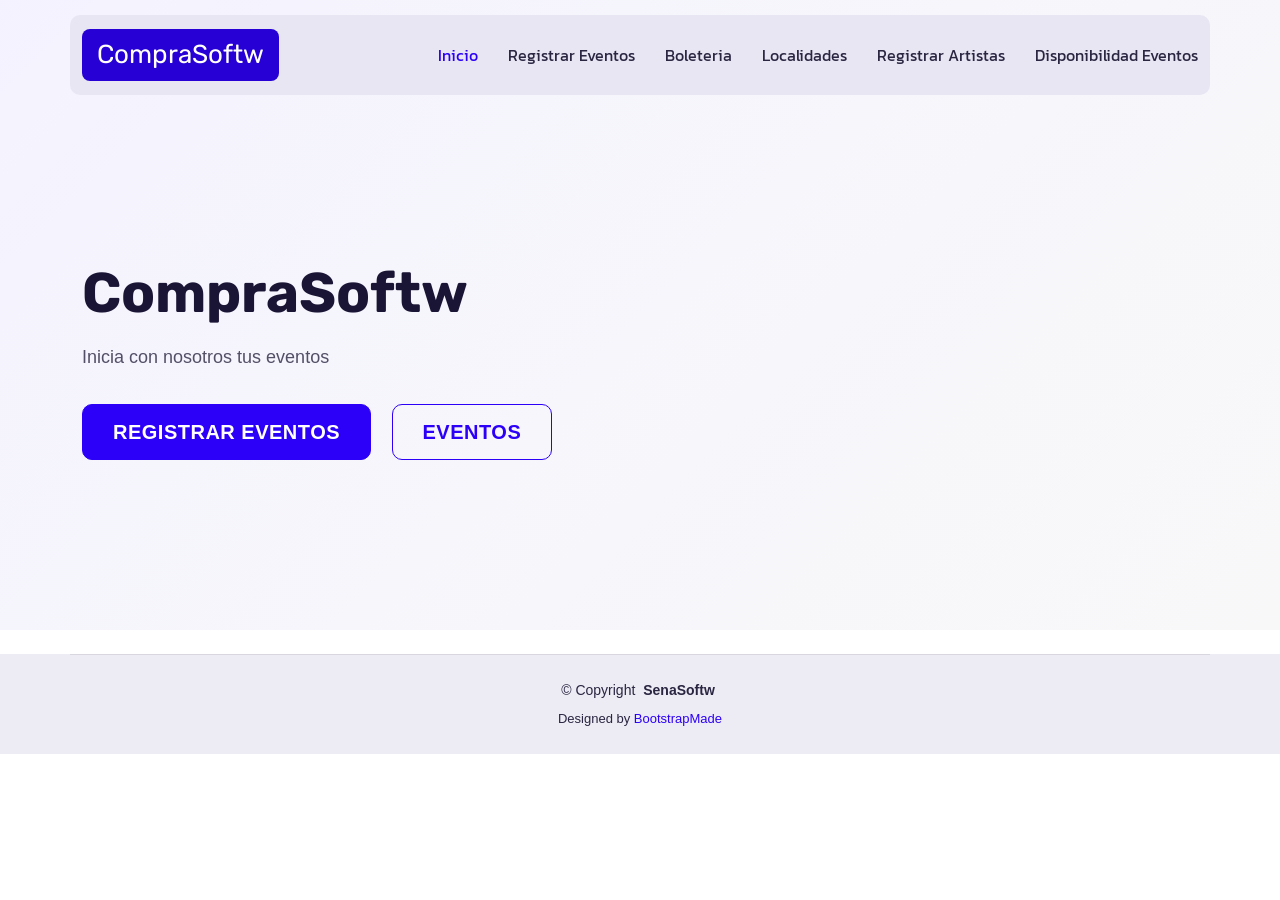
==== Documents/NetBeansProjects/eventos/public_html/index.html @ 53c689a4 "hola" ====
<!DOCTYPE html>
<html lang="en">

<head>
  <meta charset="utf-8">
  <meta content="width=device-width, initial-scale=1.0" name="viewport">
  <title>Boleteria</title>
  <meta name="description" content="">
  <meta name="keywords" content="">

  <!-- Favicons -->
  <link href="assets/img/favicon.png" rel="icon">
  <link href="assets/img/apple-touch-icon.png" rel="apple-touch-icon">

  <!-- Fonts -->
  <link href="https://fonts.googleapis.com" rel="preconnect">
  <link href="https://fonts.gstatic.com" rel="preconnect" crossorigin>
  <link href="https://fonts.googleapis.com/css2?family=Roboto:ital,wght@0,100;0,300;0,400;0,500;0,700;0,900;1,100;1,300;1,400;1,500;1,700;1,900&family=Rubik:ital,wght@0,300;0,400;0,500;0,600;0,700;0,800;0,900;1,300;1,400;1,500;1,600;1,700;1,800;1,900&family=Kanit:ital,wght@0,100;0,200;0,300;0,400;0,500;0,600;0,700;0,800;0,900;1,100;1,200;1,300;1,400;1,500;1,600;1,700;1,800;1,900&display=swap" rel="stylesheet">

  <!-- Vendor CSS Files -->
  <link href="assets/vendor/bootstrap/css/bootstrap.min.css" rel="stylesheet">
  <link href="assets/vendor/bootstrap-icons/bootstrap-icons.css" rel="stylesheet">
  <link href="assets/vendor/aos/aos.css" rel="stylesheet">
  <link href="assets/vendor/swiper/swiper-bundle.min.css" rel="stylesheet">
  <link href="assets/vendor/glightbox/css/glightbox.min.css" rel="stylesheet">

  <!-- Main CSS File -->
  <link href="assets/css/main.css" rel="stylesheet">

  <!-- =======================================================
  * Template Name: Eventix
  * Template URL: https://bootstrapmade.com/eventix-bootstrap-events-website-template/
  * Updated: Sep 06 2025 with Bootstrap v5.3.8
  * Author: BootstrapMade.com
  * License: https://bootstrapmade.com/license/
  ======================================================== -->
</head>

<body class="index-page">

  <header id="header" class="header d-flex align-items-center fixed-top">
    <div class="header-container container-fluid container-xl position-relative d-flex align-items-center justify-content-between">

      <a href="index.html" class="logo d-flex align-items-center">
        <!-- Uncomment the line below if you also wish to use an image logo -->
        <!-- <img src="assets/img/logo.webp" alt=""> -->
        <h1 class="sitename">CompraSoftw</h1>
      </a>

      <nav id="navmenu" class="navmenu">
        <ul>
          <li><a href="index.html" class="active">Inicio</a></li>
          <li><a href="eventos.html">Registrar Eventos</a></li>
          <li><a href="boleteria.html">Boleteria</a></li>
          <li><a href="localidades.html">Localidades</a></li>
          <li><a href="artistas.html">Registrar Artistas</a></li>
          <li><a href="disponibilidad.html">Disponibilidad Eventos</a></li>

        
        </ul>
        <i class="mobile-nav-toggle d-xl-none bi bi-list"></i>
      </nav>


    </div>
  </header>

  <main class="main">

    <!-- Hero Section -->
    <section id="hero" class="hero section">

      <div class="container" data-aos="fade-up" data-aos-delay="100">

        <div class="row align-items-center">
          <div class="col-lg-6" data-aos="fade-right" data-aos-delay="200">
            <h1 class="hero-title">CompraSoftw</h1>
            <p class="hero-description">Inicia con nosotros tus eventos</p>
            <div class="event-details mb-4">
             
            </div>

            <div class="hero-actions" data-aos="fade-up" data-aos-delay="450" text-center mt-4>
              <a href="eventos.html" class="btn btn-primary btn-lg me-3">Registrar Eventos </a>
              <a href="disponibilidad.html" class="btn btn-outline-primary btn-lg">Eventos </a>
            </div>
      </div>

    </section>

  </main>

  <footer id="footer" class="footer position-relative light-background">
    <div class="container copyright text-center mt-4">
      <p>© <span>Copyright</span> <strong class="px-1 sitename">SenaSoftw</strong></p>
      <div class="credits">
        <!-- All the links in the footer should remain intact. -->
        <!-- You can delete the links only if you've purchased the pro version. -->
        <!-- Licensing information: https://bootstrapmade.com/license/ -->
        <!-- Purchase the pro version with working PHP/AJAX contact form: [buy-url] -->
        Designed by <a href="https://bootstrapmade.com/">BootstrapMade</a>
      </div>
    </div>

  </footer>

  <!-- Scroll Top -->
  <a href="#" id="scroll-top" class="scroll-top d-flex align-items-center justify-content-center"><i class="bi bi-arrow-up-short"></i></a>

  <!-- Preloader -->
  <div id="preloader"></div>

  <!-- Vendor JS Files -->
  <script src="assets/vendor/bootstrap/js/bootstrap.bundle.min.js"></script>
  <script src="assets/vendor/php-email-form/validate.js"></script>
  <script src="assets/vendor/aos/aos.js"></script>
  <script src="assets/vendor/purecounter/purecounter_vanilla.js"></script>
  <script src="assets/vendor/imagesloaded/imagesloaded.pkgd.min.js"></script>
  <script src="assets/vendor/isotope-layout/isotope.pkgd.min.js"></script>
  <script src="assets/vendor/swiper/swiper-bundle.min.js"></script>
  <script src="assets/vendor/glightbox/js/glightbox.min.js"></script>

  <!-- Main JS File -->
  <script src="assets/js/main.js"></script>

</body>

</html>
---- Documents/NetBeansProjects/eventos/public_html/assets/css/main.css ----
/**
* Template Name: Eventix
* Template URL: https://bootstrapmade.com/eventix-bootstrap-events-website-template/
* Updated: Sep 06 2025 with Bootstrap v5.3.8
* Author: BootstrapMade.com
* License: https://bootstrapmade.com/license/
*/

@charset "UTF-8";

/*--------------------------------------------------------------
# Font & Color Variables
# Help: https://bootstrapmade.com/color-system/
--------------------------------------------------------------*/
/* Fonts */
:root {
  --default-font: "Roboto",  system-ui, -apple-system, "Segoe UI", Roboto, "Helvetica Neue", Arial, "Noto Sans", "Liberation Sans", sans-serif, "Apple Color Emoji", "Segoe UI Emoji", "Segoe UI Symbol", "Noto Color Emoji";
  --heading-font: "Rubik",  sans-serif;
  --nav-font: "Kanit",  sans-serif;
}

/* Global Colors - The following color variables are used throughout the website. Updating them here will change the color scheme of the entire website */
:root { 
  --background-color: #ffffff; /* Background color for the entire website, including individual sections */
  --default-color: #2a2541; /* Default color used for the majority of the text content across the entire website */
  --heading-color: #1b1535; /* Color for headings, subheadings and title throughout the website */
  --accent-color: #2c00f8; /* Accent color that represents your brand on the website. It's used for buttons, links, and other elements that need to stand out */
  --surface-color: #ffffff; /* The surface color is used as a background of boxed elements within sections, such as cards, icon boxes, or other elements that require a visual separation from the global background. */
  --contrast-color: #ffffff; /* Contrast color for text, ensuring readability against backgrounds of accent, heading, or default colors. */
}

/* Nav Menu Colors - The following color variables are used specifically for the navigation menu. They are separate from the global colors to allow for more customization options */
:root {
  --nav-color: #2a2541;  /* The default color of the main navmenu links */
  --nav-hover-color: #2c00f8; /* Applied to main navmenu links when they are hovered over or active */
  --nav-mobile-background-color: #ffffff; /* Used as the background color for mobile navigation menu */
  --nav-dropdown-background-color: #ffffff; /* Used as the background color for dropdown items that appear when hovering over primary navigation items */
  --nav-dropdown-color: #2a2541; /* Used for navigation links of the dropdown items in the navigation menu. */
  --nav-dropdown-hover-color: #2c00f8; /* Similar to --nav-hover-color, this color is applied to dropdown navigation links when they are hovered over. */
}

/* Color Presets - These classes override global colors when applied to any section or element, providing reuse of the sam color scheme. */

.light-background {
  --background-color: #edebf3;
  --surface-color: #ffffff;
}

.dark-background {
  --background-color: #100901;
  --default-color: #ffffff;
  --heading-color: #ffffff;
  --surface-color: #252525;
  --contrast-color: #ffffff;
}

/* Smooth scroll */
:root {
  scroll-behavior: smooth;
}

/*--------------------------------------------------------------
# General Styling & Shared Classes
--------------------------------------------------------------*/
body {
  color: var(--default-color);
  background-color: var(--background-color);
  font-family: var(--default-font);
}

a {
  color: var(--accent-color);
  text-decoration: none;
  transition: 0.3s;
}

a:hover {
  color: color-mix(in srgb, var(--accent-color), transparent 25%);
  text-decoration: none;
}

h1,
h2,
h3,
h4,
h5,
h6 {
  color: var(--heading-color);
  font-family: var(--heading-font);
}

/* PHP Email Form Messages
------------------------------*/
.php-email-form .error-message {
  display: none;
  background: #df1529;
  color: #ffffff;
  text-align: left;
  padding: 15px;
  margin-bottom: 24px;
  font-weight: 600;
}

.php-email-form .sent-message {
  display: none;
  color: #ffffff;
  background: #059652;
  text-align: center;
  padding: 15px;
  margin-bottom: 24px;
  font-weight: 600;
}

.php-email-form .loading {
  display: none;
  background: var(--surface-color);
  text-align: center;
  padding: 15px;
  margin-bottom: 24px;
}

.php-email-form .loading:before {
  content: "";
  display: inline-block;
  border-radius: 50%;
  width: 24px;
  height: 24px;
  margin: 0 10px -6px 0;
  border: 3px solid var(--accent-color);
  border-top-color: var(--surface-color);
  animation: php-email-form-loading 1s linear infinite;
}

@keyframes php-email-form-loading {
  0% {
    transform: rotate(0deg);
  }

  100% {
    transform: rotate(360deg);
  }
}

/*--------------------------------------------------------------
# Global Header
--------------------------------------------------------------*/
.header {
  --background-color: rgba(255, 255, 255, 0);
  --surface-color: #e8e6f3;
  color: var(--default-color);
  background-color: var(--background-color);
  padding: 15px 0 0 0;
  transition: all 0.5s;
  z-index: 997;
}

.header .header-container {
  background: var(--surface-color);
  transition: all 0.5s;
  position: relative;
  padding-top: 10px;
  padding-bottom: 10px;
  border-radius: 10px;
}

.header .logo {
  padding: 10px 15px;
  background-color: color-mix(in srgb, var(--accent-color) 90%, black 15%);
  border-radius: 8px;
}

.header .logo img {
  max-height: 40px;
  margin-right: 8px;
}

.header .logo h1 {
  font-size: 26px;
  margin: 0;
  font-weight: 400;
  color: var(--contrast-color);
}

.header .btn-getstarted,
.header .btn-getstarted:focus {
  color: var(--contrast-color);
  background: var(--accent-color);
  font-size: 14px;
  padding: 8px 20px;
  margin: 0 5px 0 30px;
  border-radius: 5px;
  transition: 0.3s;
}

.header .btn-getstarted:hover,
.header .btn-getstarted:focus:hover {
  color: var(--contrast-color);
  background: color-mix(in srgb, var(--accent-color), transparent 15%);
}

@media (max-width: 1200px) {
  .header .logo {
    order: 1;
  }

  .header .btn-getstarted {
    order: 2;
    margin: 0 15px 0 0;
    padding: 6px 15px;
  }

  .header .navmenu {
    order: 3;
  }
}

/*--------------------------------------------------------------
# Navigation Menu
--------------------------------------------------------------*/
/* Navmenu - Desktop */
@media (min-width: 1200px) {
  .navmenu {
    padding: 0;
  }

  .navmenu ul {
    margin: 0;
    padding: 0;
    display: flex;
    list-style: none;
    align-items: center;
  }

  .navmenu li {
    position: relative;
  }

  .navmenu a,
  .navmenu a:focus {
    color: var(--nav-color);
    padding: 18px 15px;
    font-size: 16px;
    font-family: var(--nav-font);
    font-weight: 400;
    display: flex;
    align-items: center;
    justify-content: space-between;
    white-space: nowrap;
    transition: 0.3s;
  }

  .navmenu a i,
  .navmenu a:focus i {
    font-size: 12px;
    line-height: 0;
    margin-left: 5px;
    transition: 0.3s;
  }

  .navmenu li:last-child a {
    padding-right: 0;
  }

  .navmenu li:hover>a,
  .navmenu .active,
  .navmenu .active:focus {
    color: var(--nav-hover-color);
  }

  .navmenu .dropdown ul {
    margin: 0;
    padding: 10px 0;
    background: var(--nav-dropdown-background-color);
    display: block;
    position: absolute;
    visibility: hidden;
    left: 14px;
    top: 130%;
    opacity: 0;
    transition: 0.3s;
    border-radius: 4px;
    z-index: 99;
    box-shadow: 0px 0px 30px rgba(0, 0, 0, 0.1);
  }

  .navmenu .dropdown ul li {
    min-width: 200px;
  }

  .navmenu .dropdown ul a {
    padding: 10px 20px;
    font-size: 15px;
    text-transform: none;
    color: var(--nav-dropdown-color);
  }

  .navmenu .dropdown ul a i {
    font-size: 12px;
  }

  .navmenu .dropdown ul a:hover,
  .navmenu .dropdown ul .active,
  .navmenu .dropdown ul .active:hover,
  .navmenu .dropdown ul li:hover>a {
    color: var(--nav-dropdown-hover-color);
  }

  .navmenu .dropdown:hover>ul {
    opacity: 1;
    top: 100%;
    visibility: visible;
  }

  .navmenu .dropdown .dropdown ul {
    top: 0;
    left: -90%;
    visibility: hidden;
  }

  .navmenu .dropdown .dropdown:hover>ul {
    opacity: 1;
    top: 0;
    left: -100%;
    visibility: visible;
  }
}

/* Navmenu - Mobile */
@media (max-width: 1199px) {
  .mobile-nav-toggle {
    color: var(--nav-color);
    font-size: 28px;
    line-height: 0;
    margin-right: 10px;
    cursor: pointer;
    transition: color 0.3s;
  }

  .navmenu {
    padding: 0;
    z-index: 9997;
  }

  .navmenu ul {
    display: none;
    list-style: none;
    position: absolute;
    inset: 60px 20px 20px 20px;
    padding: 10px 0;
    margin: 0;
    border-radius: 6px;
    background-color: var(--nav-mobile-background-color);
    overflow-y: auto;
    transition: 0.3s;
    z-index: 9998;
    box-shadow: 0px 0px 30px rgba(0, 0, 0, 0.1);
  }

  .navmenu a,
  .navmenu a:focus {
    color: var(--nav-dropdown-color);
    padding: 10px 20px;
    font-family: var(--nav-font);
    font-size: 17px;
    font-weight: 500;
    display: flex;
    align-items: center;
    justify-content: space-between;
    white-space: nowrap;
    transition: 0.3s;
  }

  .navmenu a i,
  .navmenu a:focus i {
    font-size: 12px;
    line-height: 0;
    margin-left: 5px;
    width: 30px;
    height: 30px;
    display: flex;
    align-items: center;
    justify-content: center;
    border-radius: 50%;
    transition: 0.3s;
    background-color: color-mix(in srgb, var(--accent-color), transparent 90%);
  }

  .navmenu a i:hover,
  .navmenu a:focus i:hover {
    background-color: var(--accent-color);
    color: var(--contrast-color);
  }

  .navmenu a:hover,
  .navmenu .active,
  .navmenu .active:focus {
    color: var(--nav-dropdown-hover-color);
  }

  .navmenu .active i,
  .navmenu .active:focus i {
    background-color: var(--accent-color);
    color: var(--contrast-color);
    transform: rotate(180deg);
  }

  .navmenu .dropdown ul {
    position: static;
    display: none;
    z-index: 99;
    padding: 10px 0;
    margin: 10px 20px;
    background-color: var(--nav-dropdown-background-color);
    border: 1px solid color-mix(in srgb, var(--default-color), transparent 90%);
    box-shadow: none;
    transition: all 0.5s ease-in-out;
  }

  .navmenu .dropdown ul ul {
    background-color: rgba(33, 37, 41, 0.1);
  }

  .navmenu .dropdown>.dropdown-active {
    display: block;
    background-color: rgba(33, 37, 41, 0.03);
  }

  .mobile-nav-active {
    overflow: hidden;
  }

  .mobile-nav-active .mobile-nav-toggle {
    color: #fff;
    position: absolute;
    font-size: 32px;
    top: 15px;
    right: 15px;
    margin-right: 0;
    z-index: 9999;
  }

  .mobile-nav-active .navmenu {
    position: fixed;
    overflow: hidden;
    inset: 0;
    background: rgba(33, 37, 41, 0.8);
    transition: 0.3s;
  }

  .mobile-nav-active .navmenu>ul {
    display: block;
  }
}

/*--------------------------------------------------------------
# Global Footer
--------------------------------------------------------------*/
.footer {
  color: var(--default-color);
  background-color: var(--background-color);
  font-size: 14px;
  position: relative;
}

.footer .footer-top {
  padding-top: 50px;
  border-top: 1px solid color-mix(in srgb, var(--default-color), transparent 90%);
}

.footer .footer-about .logo {
  line-height: 1;
  margin-bottom: 25px;
}

.footer .footer-about .logo img {
  max-height: 40px;
  margin-right: 6px;
}

.footer .footer-about .logo span {
  color: var(--heading-color);
  font-family: var(--heading-font);
  font-size: 26px;
  font-weight: 700;
  letter-spacing: 1px;
}

.footer .footer-about p {
  font-size: 14px;
  font-family: var(--heading-font);
}

.footer .social-links a {
  display: flex;
  align-items: center;
  justify-content: center;
  width: 40px;
  height: 40px;
  border-radius: 50%;
  border: 1px solid color-mix(in srgb, var(--default-color), transparent 50%);
  font-size: 16px;
  color: color-mix(in srgb, var(--default-color), transparent 20%);
  margin-right: 10px;
  transition: 0.3s;
}

.footer .social-links a:hover {
  color: var(--accent-color);
  border-color: var(--accent-color);
}

.footer h4 {
  font-size: 16px;
  font-weight: bold;
  position: relative;
  padding-bottom: 12px;
}

.footer .footer-links {
  margin-bottom: 30px;
}

.footer .footer-links ul {
  list-style: none;
  padding: 0;
  margin: 0;
}

.footer .footer-links ul i {
  padding-right: 2px;
  font-size: 12px;
  line-height: 0;
}

.footer .footer-links ul li {
  padding: 10px 0;
  display: flex;
  align-items: center;
}

.footer .footer-links ul li:first-child {
  padding-top: 0;
}

.footer .footer-links ul a {
  color: color-mix(in srgb, var(--default-color), transparent 30%);
  display: inline-block;
  line-height: 1;
}

.footer .footer-links ul a:hover {
  color: var(--accent-color);
}

.footer .footer-contact p {
  margin-bottom: 5px;
}

.footer .copyright {
  padding: 25px 0;
  border-top: 1px solid color-mix(in srgb, var(--default-color), transparent 90%);
}

.footer .copyright p {
  margin-bottom: 0;
}

.footer .credits {
  margin-top: 8px;
  font-size: 13px;
}

/*--------------------------------------------------------------
# Preloader
--------------------------------------------------------------*/
#preloader {
  position: fixed;
  inset: 0;
  z-index: 9999;
  overflow: hidden;
  background-color: var(--background-color);
  transition: all 0.6s ease-out;
}

#preloader:before {
  content: "";
  position: fixed;
  top: calc(50% - 30px);
  left: calc(50% - 30px);
  border: 6px solid var(--accent-color);
  border-top-color: color-mix(in srgb, var(--accent-color), transparent 90%);
  border-radius: 50%;
  width: 60px;
  height: 60px;
  animation: animate-preloader 1s linear infinite;
}

@keyframes animate-preloader {
  0% {
    transform: rotate(0deg);
  }

  100% {
    transform: rotate(360deg);
  }
}

/*--------------------------------------------------------------
# Scroll Top Button
--------------------------------------------------------------*/
.scroll-top {
  position: fixed;
  visibility: hidden;
  opacity: 0;
  right: 15px;
  bottom: 15px;
  z-index: 99999;
  background-color: var(--accent-color);
  width: 40px;
  height: 40px;
  border-radius: 4px;
  transition: all 0.4s;
}

.scroll-top i {
  font-size: 24px;
  color: var(--contrast-color);
  line-height: 0;
}

.scroll-top:hover {
  background-color: color-mix(in srgb, var(--accent-color), transparent 20%);
  color: var(--contrast-color);
}

.scroll-top.active {
  visibility: visible;
  opacity: 1;
}

/*--------------------------------------------------------------
# Disable aos animation delay on mobile devices
--------------------------------------------------------------*/
@media screen and (max-width: 768px) {
  [data-aos-delay] {
    transition-delay: 0 !important;
  }
}

/*--------------------------------------------------------------
# Global Page Titles & Breadcrumbs
--------------------------------------------------------------*/
.page-title {
  color: var(--default-color);
  background-color: var(--background-color);
  position: relative;
}

.page-title .heading {
  padding: 80px 0;
}

.page-title .heading h1 {
  font-size: 38px;
  font-weight: 700;
}

.page-title nav {
  background-color: color-mix(in srgb, var(--default-color), transparent 96%);
  padding: 20px 0;
}

.page-title nav ol {
  display: flex;
  flex-wrap: wrap;
  list-style: none;
  padding: 0;
  margin: 0;
  font-size: 16px;
  font-weight: 400;
}

.page-title nav ol li+li {
  padding-left: 10px;
}

.page-title nav ol li+li::before {
  content: "/";
  display: inline-block;
  padding-right: 10px;
  color: color-mix(in srgb, var(--default-color), transparent 70%);
}

/*--------------------------------------------------------------
# Global Sections
--------------------------------------------------------------*/
section,
.section {
  color: var(--default-color);
  background-color: var(--background-color);
  padding: 60px 0;
  scroll-margin-top: 90px;
  overflow: clip;
}

@media (max-width: 1199px) {

  section,
  .section {
    scroll-margin-top: 66px;
  }
}

/*--------------------------------------------------------------
# Global Section Titles
--------------------------------------------------------------*/
.section-title {
  text-align: center;
  padding-bottom: 60px;
  position: relative;
}

.section-title h2 {
  font-size: 32px;
  font-weight: 700;
  position: relative;
}

.section-title h2:before,
.section-title h2:after {
  content: "";
  width: 50px;
  height: 2px;
  background: var(--accent-color);
  display: inline-block;
}

.section-title h2:before {
  margin: 0 15px 10px 0;
}

.section-title h2:after {
  margin: 0 0 10px 15px;
}

.section-title p {
  margin-bottom: 0;
}

@media (max-width: 768px) {
  .section-title h2 {
    font-size: 20px;
  }

  .section-title h2:before,
  .section-title h2:after {
    content: "";
    width: 20px;
    height: 2px;
    background: var(--accent-color);
    display: inline-block;
  }
}

/*--------------------------------------------------------------
# Hero Section
--------------------------------------------------------------*/
.hero {
  padding-top: 150px;
  background: linear-gradient(135deg, color-mix(in srgb, var(--accent-color), transparent 95%), color-mix(in srgb, var(--heading-color), transparent 97%));
  position: relative;
  overflow: hidden;
  min-height: 70vh;
  display: flex;
  align-items: center;
  padding-bottom: 60px;
}

@media (max-width: 1199px) {
  .hero {
    padding-top: 120px;
    padding-bottom: 40px;
  }
}

.hero .hero-title {
  font-size: 3.5rem;
  font-weight: 700;
  color: var(--heading-color);
  margin-bottom: 1rem;
  line-height: 1.2;
}

@media (max-width: 768px) {
  .hero .hero-title {
    font-size: 2.5rem;
  }
}

.hero .hero-subtitle {
  font-size: 1.5rem;
  color: var(--accent-color);
  font-weight: 600;
  margin-bottom: 1.5rem;
  font-family: var(--heading-font);
}

@media (max-width: 768px) {
  .hero .hero-subtitle {
    font-size: 1.25rem;
  }
}

.hero .hero-description {
  font-size: 1.125rem;
  color: color-mix(in srgb, var(--default-color), transparent 20%);
  line-height: 1.6;
  margin-bottom: 2rem;
}

@media (max-width: 768px) {
  .hero .hero-description {
    font-size: 1rem;
  }
}

.hero .event-details .detail-item {
  display: flex;
  align-items: center;
  margin-bottom: 1rem;
  font-size: 1.1rem;
}

.hero .event-details .detail-item i {
  color: var(--accent-color);
  font-size: 1.25rem;
  margin-right: 0.75rem;
  width: 24px;
}

.hero .event-details .detail-item span {
  color: var(--default-color);
  font-weight: 500;
}

.hero .hero-actions .btn {
  padding: 12px 30px;
  font-weight: 600;
  text-transform: uppercase;
  letter-spacing: 0.5px;
  border-radius: 10px;
  transition: all 0.3s ease;
}

.hero .hero-actions .btn.btn-primary {
  background-color: var(--accent-color);
  border-color: var(--accent-color);
}

.hero .hero-actions .btn.btn-primary:hover {
  background-color: color-mix(in srgb, var(--accent-color), black 15%);
  border-color: color-mix(in srgb, var(--accent-color), black 15%);
  transform: translateY(-2px);
}

.hero .hero-actions .btn.btn-outline-primary {
  color: var(--accent-color);
  border-color: var(--accent-color);
}

.hero .hero-actions .btn.btn-outline-primary:hover {
  background-color: var(--accent-color);
  border-color: var(--accent-color);
  color: var(--contrast-color);
  transform: translateY(-2px);
}

@media (max-width: 576px) {
  .hero .hero-actions .btn {
    width: 100%;
    margin-bottom: 10px;
  }

  .hero .hero-actions .me-3 {
    margin-right: 0 !important;
  }
}

.hero .countdown-wrapper .countdown-title {
  font-size: 1.125rem;
  color: var(--heading-color);
  margin-bottom: 1rem;
  font-weight: 600;
}

.hero .countdown-wrapper .countdown {
  gap: 1.5rem;
}

.hero .countdown-wrapper .countdown>div {
  text-align: center;
  background-color: var(--surface-color);
  border-radius: 12px;
  padding: 1.25rem 1rem;
  box-shadow: 0 4px 15px color-mix(in srgb, var(--default-color), transparent 90%);
  border: 1px solid color-mix(in srgb, var(--accent-color), transparent 80%);
  min-width: 80px;
}

.hero .countdown-wrapper .countdown>div h3 {
  font-size: 2rem;
  font-weight: 700;
  color: var(--accent-color);
  margin-bottom: 0.25rem;
  line-height: 1;
}

.hero .countdown-wrapper .countdown>div h4 {
  font-size: 0.875rem;
  color: color-mix(in srgb, var(--default-color), transparent 30%);
  font-weight: 500;
  text-transform: uppercase;
  letter-spacing: 0.5px;
  margin: 0;
}

@media (max-width: 576px) {
  .hero .countdown-wrapper .countdown {
    gap: 0.75rem;
  }

  .hero .countdown-wrapper .countdown>div {
    min-width: 60px;
    padding: 1rem 0.75rem;
  }

  .hero .countdown-wrapper .countdown>div h3 {
    font-size: 1.5rem;
  }

  .hero .countdown-wrapper .countdown>div h4 {
    font-size: 0.75rem;
  }
}

.hero .hero-image-wrapper {
  position: relative;
}

.hero .hero-image-wrapper .hero-image {
  border-radius: 20px;
  box-shadow: 0 20px 60px color-mix(in srgb, var(--default-color), transparent 85%);
  transform: perspective(1000px) rotateY(-5deg) rotateX(5deg);
  transition: transform 0.3s ease;
}

.hero .hero-image-wrapper .hero-image:hover {
  transform: perspective(1000px) rotateY(0deg) rotateX(0deg);
}

.hero .hero-image-wrapper .floating-badges {
  position: absolute;
  top: 50%;
  right: -40px;
  transform: translateY(-50%);
  display: flex;
  flex-direction: column;
  gap: 1.5rem;
}

@media (max-width: 992px) {
  .hero .hero-image-wrapper .floating-badges {
    position: static;
    flex-direction: row;
    justify-content: center;
    transform: none;
    margin-top: 2rem;
    gap: 1rem;
  }
}

@media (max-width: 768px) {
  .hero .hero-image-wrapper .floating-badges {
    position: static;
    flex-direction: column;
    justify-content: center;
    transform: none;
    margin-top: 2rem;
    margin-bottom: 2rem;
    gap: 1rem;
  }
}

.hero .hero-image-wrapper .floating-badges .badge-item {
  background-color: var(--surface-color);
  padding: 1rem 1.25rem;
  border-radius: 50px;
  box-shadow: 0 8px 30px color-mix(in srgb, var(--default-color), transparent 90%);
  border: 2px solid color-mix(in srgb, var(--accent-color), transparent 80%);
  display: flex;
  align-items: center;
  gap: 0.75rem;
  white-space: nowrap;
  transition: all 0.3s ease;
}

.hero .hero-image-wrapper .floating-badges .badge-item:hover {
  transform: translateX(5px);
  border-color: var(--accent-color);
}

@media (max-width: 992px) {
  .hero .hero-image-wrapper .floating-badges .badge-item:hover {
    transform: translateY(-5px);
  }
}

.hero .hero-image-wrapper .floating-badges .badge-item i {
  color: var(--accent-color);
  font-size: 1.25rem;
}

.hero .hero-image-wrapper .floating-badges .badge-item span {
  color: var(--default-color);
  font-weight: 600;
  font-size: 0.9rem;
}

@media (max-width: 576px) {
  .hero .hero-image-wrapper .floating-badges .badge-item {
    padding: 0.75rem 1rem;
  }

  .hero .hero-image-wrapper .floating-badges .badge-item span {
    font-size: 0.8rem;
  }
}

@media (max-width: 992px) {
  .hero .row .col-lg-6:first-child {
    order: 1;
    margin-bottom: 3rem;
  }

  .hero .row .col-lg-6:last-child {
    order: 0;
  }
}

/*--------------------------------------------------------------
# About Section
--------------------------------------------------------------*/
.about .content h2 {
  font-size: 2.5rem;
  font-weight: 700;
  margin-bottom: 1.5rem;
  line-height: 1.2;
}

@media (max-width: 768px) {
  .about .content h2 {
    font-size: 2rem;
  }
}

.about .content p {
  font-size: 1.1rem;
  line-height: 1.7;
  margin-bottom: 1.5rem;
  color: color-mix(in srgb, var(--default-color), transparent 20%);
}

.about .stats-grid {
  display: grid;
  grid-template-columns: repeat(4, 1fr);
  gap: 2rem;
  margin-top: 2.5rem;
}

@media (max-width: 768px) {
  .about .stats-grid {
    grid-template-columns: repeat(2, 1fr);
    gap: 1.5rem;
  }
}

@media (max-width: 576px) {
  .about .stats-grid {
    grid-template-columns: repeat(2, 1fr);
    gap: 1rem;
  }
}

.about .stat-item {
  text-align: center;
  padding: 1.5rem;
  background: var(--surface-color);
  border-radius: 16px;
  box-shadow: 0 4px 20px color-mix(in srgb, var(--default-color), transparent 90%);
  transition: all 0.3s ease;
}

.about .stat-item:hover {
  transform: translateY(-4px);
  box-shadow: 0 8px 30px color-mix(in srgb, var(--default-color), transparent 85%);
}

.about .stat-item .stat-number {
  font-size: 2.5rem;
  font-weight: 800;
  color: var(--accent-color);
  margin-bottom: 0.5rem;
  line-height: 1;
}

.about .stat-item .stat-label {
  font-size: 0.9rem;
  font-weight: 600;
  color: color-mix(in srgb, var(--default-color), transparent 30%);
  text-transform: uppercase;
  letter-spacing: 0.5px;
}

.about .image-wrapper {
  position: relative;
}

.about .image-wrapper img {
  border-radius: 20px;
  box-shadow: 0 10px 40px color-mix(in srgb, var(--default-color), transparent 85%);
}

.about .image-wrapper .floating-card {
  position: absolute;
  bottom: 2rem;
  right: 2rem;
  background: var(--surface-color);
  padding: 1.5rem;
  border-radius: 16px;
  box-shadow: 0 8px 30px color-mix(in srgb, var(--default-color), transparent 85%);
  display: flex;
  align-items: center;
  gap: 1rem;
  min-width: 200px;
}

@media (max-width: 768px) {
  .about .image-wrapper .floating-card {
    bottom: 1rem;
    right: 1rem;
    padding: 1rem;
    min-width: 160px;
  }
}

.about .image-wrapper .floating-card .card-icon {
  width: 50px;
  height: 50px;
  background: linear-gradient(135deg, var(--accent-color), color-mix(in srgb, var(--accent-color), #ff6b6b 30%));
  border-radius: 12px;
  display: flex;
  align-items: center;
  justify-content: center;
  color: var(--contrast-color);
  font-size: 1.5rem;
  flex-shrink: 0;
}

.about .image-wrapper .floating-card .card-content h4 {
  font-size: 0.9rem;
  font-weight: 700;
  margin-bottom: 0.25rem;
  color: var(--heading-color);
}

.about .image-wrapper .floating-card .card-content p {
  font-size: 0.8rem;
  margin: 0;
  color: color-mix(in srgb, var(--default-color), transparent 40%);
}

.about .features-grid {
  margin-top: 5rem;
  margin-bottom: 3rem;
}

.about .feature-card {
  background: var(--surface-color);
  padding: 2.5rem 2rem;
  border-radius: 20px;
  text-align: center;
  height: 100%;
  box-shadow: 0 4px 20px color-mix(in srgb, var(--default-color), transparent 90%);
  transition: all 0.3s ease;
  border: 1px solid color-mix(in srgb, var(--default-color), transparent 90%);
}

.about .feature-card:hover {
  transform: translateY(-8px);
  box-shadow: 0 12px 40px color-mix(in srgb, var(--default-color), transparent 80%);
  border-color: color-mix(in srgb, var(--accent-color), transparent 70%);
}

.about .feature-card .feature-icon {
  width: 80px;
  height: 80px;
  background: linear-gradient(135deg, var(--accent-color), color-mix(in srgb, var(--accent-color), #ff6b6b 30%));
  border-radius: 20px;
  display: flex;
  align-items: center;
  justify-content: center;
  margin: 0 auto 1.5rem;
  font-size: 2rem;
  color: var(--contrast-color);
  transition: all 0.3s ease;
}

.about .feature-card h4 {
  font-size: 1.25rem;
  font-weight: 700;
  margin-bottom: 1rem;
  color: var(--heading-color);
}

.about .feature-card p {
  font-size: 0.95rem;
  line-height: 1.6;
  margin: 0;
  color: color-mix(in srgb, var(--default-color), transparent 30%);
}

.about .cta-section {
  background: linear-gradient(135deg, var(--surface-color), color-mix(in srgb, var(--accent-color), transparent 95%));
  padding: 4rem 3rem;
  border-radius: 24px;
  margin-top: 4rem;
  border: 1px solid color-mix(in srgb, var(--accent-color), transparent 85%);
}

@media (max-width: 768px) {
  .about .cta-section {
    padding: 3rem 2rem;
  }
}

.about .cta-section h3 {
  font-size: 2rem;
  font-weight: 700;
  margin-bottom: 1rem;
  color: var(--heading-color);
}

@media (max-width: 768px) {
  .about .cta-section h3 {
    font-size: 1.75rem;
  }
}

.about .cta-section p {
  font-size: 1.1rem;
  margin-bottom: 2rem;
  color: color-mix(in srgb, var(--default-color), transparent 20%);
}

.about .cta-section .cta-buttons {
  display: flex;
  gap: 1rem;
  justify-content: center;
  flex-wrap: wrap;
}

.about .cta-section .cta-buttons .btn {
  padding: 0.875rem 2rem;
  font-weight: 600;
  border-radius: 12px;
  text-decoration: none;
  transition: all 0.3s ease;
  border: 2px solid transparent;
}

.about .cta-section .cta-buttons .btn.btn-primary {
  background: var(--accent-color);
  color: var(--contrast-color);
}

.about .cta-section .cta-buttons .btn.btn-primary:hover {
  background: color-mix(in srgb, var(--accent-color), transparent 10%);
  transform: translateY(-2px);
  box-shadow: 0 8px 25px color-mix(in srgb, var(--accent-color), transparent 60%);
}

.about .cta-section .cta-buttons .btn.btn-outline {
  background: transparent;
  color: var(--accent-color);
  border-color: var(--accent-color);
}

.about .cta-section .cta-buttons .btn.btn-outline:hover {
  background: var(--accent-color);
  color: var(--contrast-color);
  transform: translateY(-2px);
}

/*--------------------------------------------------------------
# Schedule Section
--------------------------------------------------------------*/
.schedule {
  background-color: color-mix(in srgb, var(--accent-color), transparent 97%);
}

.schedule .schedule-header {
  margin-bottom: 60px;
}

.schedule .schedule-header .nav-tabs {
  display: flex;
  justify-content: center;
  gap: 12px;
  margin-bottom: 40px;
  flex-wrap: wrap;
  border-bottom: none;
}

.schedule .schedule-header .nav-tabs .nav-item .nav-link {
  background: var(--surface-color);
  border: 2px solid color-mix(in srgb, var(--default-color), transparent 85%);
  border-radius: 16px;
  padding: 20px 28px;
  cursor: pointer;
  transition: all 0.3s ease;
  text-align: center;
  box-shadow: 0 4px 12px color-mix(in srgb, var(--default-color), transparent 92%);
  color: var(--default-color);
  white-space: nowrap;
}

.schedule .schedule-header .nav-tabs .nav-item .nav-link:hover {
  border-color: var(--accent-color);
  transform: translateY(-2px);
  box-shadow: 0 8px 20px color-mix(in srgb, var(--accent-color), transparent 85%);
}

.schedule .schedule-header .nav-tabs .nav-item .nav-link.active {
  background: var(--accent-color);
  border-color: var(--accent-color);
  color: var(--contrast-color);
}

@media (max-width: 768px) {
  .schedule .schedule-header .nav-tabs .nav-item .nav-link {
    padding: 16px 20px;
  }
}

.schedule .schedule-content .session-timeline {
  max-width: 1200px;
  margin: 0 auto;
  position: relative;
}

.schedule .schedule-content .session-timeline .session-block {
  display: flex;
  margin-bottom: 32px;
  position: relative;
  width: 100%;
}

.schedule .schedule-content .session-timeline .session-block .session-time {
  width: 100px;
  flex-shrink: 0;
  padding-right: 20px;
  text-align: right;
  position: relative;
}

.schedule .schedule-content .session-timeline .session-block .session-time::after {
  content: "";
  position: absolute;
  right: -11px;
  top: 8px;
  width: 20px;
  height: 20px;
  background: var(--accent-color);
  border-radius: 50%;
  border: 3px solid var(--surface-color);
  box-shadow: 0 2px 8px color-mix(in srgb, var(--default-color), transparent 85%);
}

.schedule .schedule-content .session-timeline .session-block .session-time .start {
  display: block;
  font-size: 16px;
  font-weight: 600;
  color: var(--heading-color);
  margin-bottom: 2px;
}

.schedule .schedule-content .session-timeline .session-block .session-time .end {
  display: block;
  font-size: 13px;
  color: color-mix(in srgb, var(--default-color), transparent 40%);
}

.schedule .schedule-content .session-timeline .session-block .session-card {
  flex: 1;
  background: var(--surface-color);
  border-radius: 16px;
  padding: 28px;
  margin-left: 20px;
  box-shadow: 0 4px 20px color-mix(in srgb, var(--default-color), transparent 92%);
  border: 1px solid color-mix(in srgb, var(--default-color), transparent 90%);
  transition: all 0.3s ease;
  display: flex;
  align-items: flex-start;
  gap: 20px;
}

.schedule .schedule-content .session-timeline .session-block .session-card:hover {
  transform: translateY(-4px);
  box-shadow: 0 8px 30px color-mix(in srgb, var(--default-color), transparent 85%);
}

.schedule .schedule-content .session-timeline .session-block .session-card.break-card {
  background: color-mix(in srgb, var(--accent-color), transparent 95%);
  border-color: color-mix(in srgb, var(--accent-color), transparent 80%);
}

.schedule .schedule-content .session-timeline .session-block .session-card.break-card .session-title {
  color: var(--accent-color);
}

.schedule .schedule-content .session-timeline .session-block .session-card .session-info {
  flex: 1;
}

.schedule .schedule-content .session-timeline .session-block .session-card .session-info .session-meta {
  display: flex;
  align-items: center;
  gap: 12px;
  margin-bottom: 12px;
}

.schedule .schedule-content .session-timeline .session-block .session-card .session-info .session-meta .track {
  padding: 4px 12px;
  border-radius: 20px;
  font-size: 12px;
  font-weight: 600;
  text-transform: uppercase;
  letter-spacing: 0.5px;
}

.schedule .schedule-content .session-timeline .session-block .session-card .session-info .session-meta .track.keynote {
  background: color-mix(in srgb, #ff6b6b, transparent 85%);
  color: #ff6b6b;
}

.schedule .schedule-content .session-timeline .session-block .session-card .session-info .session-meta .track.development {
  background: color-mix(in srgb, #4ecdc4, transparent 85%);
  color: #4ecdc4;
}

.schedule .schedule-content .session-timeline .session-block .session-card .session-info .session-meta .track.design {
  background: color-mix(in srgb, #45b7d1, transparent 85%);
  color: #45b7d1;
}

.schedule .schedule-content .session-timeline .session-block .session-card .session-info .session-meta .track.business {
  background: color-mix(in srgb, #f7931e, transparent 85%);
  color: #f7931e;
}

.schedule .schedule-content .session-timeline .session-block .session-card .session-info .session-meta .track.break {
  background: color-mix(in srgb, var(--accent-color), transparent 85%);
  color: var(--accent-color);
}

.schedule .schedule-content .session-timeline .session-block .session-card .session-info .session-meta .room {
  font-size: 13px;
  color: color-mix(in srgb, var(--default-color), transparent 40%);
  font-weight: 500;
}

.schedule .schedule-content .session-timeline .session-block .session-card .session-info .session-title {
  font-size: 20px;
  font-weight: 600;
  color: var(--heading-color);
  margin-bottom: 12px;
  line-height: 1.3;
}

.schedule .schedule-content .session-timeline .session-block .session-card .session-info .session-description {
  font-size: 14px;
  color: var(--default-color);
  line-height: 1.6;
  margin-bottom: 16px;
}

.schedule .schedule-content .session-timeline .session-block .session-card .session-info .speaker-info {
  display: flex;
  align-items: center;
  gap: 12px;
}

.schedule .schedule-content .session-timeline .session-block .session-card .session-info .speaker-info .speaker-avatar {
  width: 40px;
  height: 40px;
  border-radius: 50%;
  object-fit: cover;
}

.schedule .schedule-content .session-timeline .session-block .session-card .session-info .speaker-info .speaker-details .speaker-name {
  font-size: 14px;
  font-weight: 600;
  color: var(--heading-color);
  margin: 0 0 2px 0;
}

.schedule .schedule-content .session-timeline .session-block .session-card .session-info .speaker-info .speaker-details .speaker-role {
  font-size: 12px;
  color: color-mix(in srgb, var(--default-color), transparent 40%);
}

.schedule .schedule-content .session-timeline .session-block .session-card .add-to-schedule {
  background: color-mix(in srgb, var(--accent-color), transparent 90%);
  border: 1px solid color-mix(in srgb, var(--accent-color), transparent 70%);
  border-radius: 12px;
  padding: 12px 16px;
  color: var(--accent-color);
  font-size: 13px;
  font-weight: 500;
  cursor: pointer;
  transition: all 0.3s ease;
  white-space: nowrap;
  align-self: flex-start;
}

.schedule .schedule-content .session-timeline .session-block .session-card .add-to-schedule i {
  margin-right: 6px;
}

.schedule .schedule-content .session-timeline .session-block .session-card .add-to-schedule:hover {
  background: var(--accent-color);
  color: var(--contrast-color);
}

.schedule .schedule-content .session-timeline .session-block.keynote .session-time::after {
  background: #ff6b6b;
}

.schedule .schedule-content .session-timeline .session-block.development .session-time::after {
  background: #4ecdc4;
}

.schedule .schedule-content .session-timeline .session-block.design .session-time::after {
  background: #45b7d1;
}

.schedule .schedule-content .session-timeline .session-block.business .session-time::after {
  background: #f7931e;
}

.schedule .schedule-content .session-timeline .session-block.break .session-time::after {
  background: var(--accent-color);
}

@media (max-width: 768px) {
  .schedule .schedule-content .session-timeline::before {
    left: 80px;
  }

  .schedule .schedule-content .session-timeline .session-block .session-time {
    width: 70px;
  }

  .schedule .schedule-content .session-timeline .session-block .session-time::after {
    right: -9px;
    width: 16px;
    height: 16px;
  }

  .schedule .schedule-content .session-timeline .session-block .session-time .start {
    font-size: 14px;
  }

  .schedule .schedule-content .session-timeline .session-block .session-card {
    padding: 20px;
    margin-left: 16px;
    flex-direction: column;
    gap: 16px;
  }

  .schedule .schedule-content .session-timeline .session-block .session-card .session-title {
    font-size: 18px;
  }

  .schedule .schedule-content .session-timeline .session-block .session-card .add-to-schedule {
    align-self: stretch;
    text-align: center;
  }
}

.schedule .schedule-actions {
  text-align: center;
  margin-top: 60px;
  display: flex;
  justify-content: center;
  gap: 16px;
  flex-wrap: wrap;
}

.schedule .schedule-actions .btn {
  padding: 14px 28px;
  border-radius: 12px;
  font-weight: 500;
  text-decoration: none;
  transition: all 0.3s ease;
  display: inline-flex;
  align-items: center;
  gap: 8px;
}

.schedule .schedule-actions .btn i {
  font-size: 16px;
}

.schedule .schedule-actions .btn.btn-primary {
  background: var(--accent-color);
  color: var(--contrast-color);
  border: 1px solid var(--accent-color);
}

.schedule .schedule-actions .btn.btn-primary:hover {
  background: color-mix(in srgb, var(--accent-color), black 10%);
  transform: translateY(-2px);
  box-shadow: 0 8px 20px color-mix(in srgb, var(--accent-color), transparent 70%);
}

.schedule .schedule-actions .btn.btn-outline {
  background: transparent;
  color: var(--accent-color);
  border: 1px solid var(--accent-color);
}

.schedule .schedule-actions .btn.btn-outline:hover {
  background: var(--accent-color);
  color: var(--contrast-color);
  transform: translateY(-2px);
}

@media (max-width: 576px) {
  .schedule .schedule-actions .btn {
    flex: 1;
    justify-content: center;
  }
}

/*--------------------------------------------------------------
# Speakers Section
--------------------------------------------------------------*/
.speakers .container {
  position: relative;
  z-index: 2;
}

.speakers .lead {
  color: color-mix(in srgb, var(--default-color), transparent 20%);
  font-size: 1.1rem;
  line-height: 1.7;
}

.speakers .speaker-card {
  background: var(--surface-color);
  border-radius: 20px;
  padding: 0;
  box-shadow: 0 8px 40px rgba(0, 0, 0, 0.06);
  transition: all 0.3s ease;
  overflow: hidden;
  height: 100%;
  border: 1px solid color-mix(in srgb, var(--default-color), transparent 92%);
}

.speakers .speaker-card:hover {
  transform: translateY(-8px);
  box-shadow: 0 20px 60px rgba(0, 0, 0, 0.12);
}

.speakers .speaker-card:hover .speaker-image img {
  transform: scale(1.05);
}

.speakers .speaker-card:hover .speaker-overlay {
  opacity: 1;
}

.speakers .speaker-card:hover .social-links a {
  transform: translateY(0);
  opacity: 1;
}

.speakers .speaker-image {
  position: relative;
  height: 280px;
  overflow: hidden;
  border-radius: 20px 20px 0 0;
}

.speakers .speaker-image img {
  width: 100%;
  height: 100%;
  object-fit: cover;
  transition: transform 0.4s ease;
}

.speakers .speaker-overlay {
  position: absolute;
  top: 0;
  left: 0;
  right: 0;
  bottom: 0;
  background: linear-gradient(135deg, var(--accent-color), color-mix(in srgb, var(--accent-color), #000 20%));
  opacity: 0;
  transition: opacity 0.3s ease;
  display: flex;
  align-items: center;
  justify-content: center;
}

.speakers .social-links {
  display: flex;
  gap: 12px;
}

.speakers .social-links a {
  width: 44px;
  height: 44px;
  background: rgba(255, 255, 255, 0.2);
  border: 1px solid rgba(255, 255, 255, 0.3);
  border-radius: 12px;
  display: flex;
  align-items: center;
  justify-content: center;
  color: white;
  text-decoration: none;
  transform: translateY(10px);
  opacity: 0;
  transition: all 0.3s ease;
  backdrop-filter: blur(10px);
}

.speakers .social-links a:hover {
  background: rgba(255, 255, 255, 0.3);
  transform: translateY(0) scale(1.1);
}

.speakers .social-links a i {
  font-size: 18px;
}

.speakers .social-links a:nth-child(1) {
  transition-delay: 0.1s;
}

.speakers .social-links a:nth-child(2) {
  transition-delay: 0.2s;
}

.speakers .speaker-content {
  padding: 30px 24px;
  position: relative;
}

.speakers .speaker-badge {
  display: inline-block;
  background: linear-gradient(135deg, var(--accent-color), color-mix(in srgb, var(--accent-color), #000 20%));
  color: var(--contrast-color);
  font-size: 12px;
  font-weight: 600;
  padding: 6px 12px;
  border-radius: 20px;
  margin-bottom: 16px;
  text-transform: uppercase;
  letter-spacing: 0.5px;
}

.speakers .speaker-content h4 {
  font-size: 1.4rem;
  font-weight: 700;
  margin-bottom: 8px;
  color: var(--heading-color);
}

.speakers .speaker-title {
  font-size: 1rem;
  font-weight: 600;
  color: var(--accent-color);
  margin-bottom: 4px;
}

.speakers .speaker-company {
  font-size: 0.9rem;
  color: color-mix(in srgb, var(--default-color), transparent 30%);
  margin-bottom: 16px;
  font-weight: 500;
}

.speakers .speaker-bio {
  font-size: 0.9rem;
  line-height: 1.6;
  color: color-mix(in srgb, var(--default-color), transparent 20%);
  margin-bottom: 20px;
}

.speakers .speaker-session .session-topic {
  display: inline-block;
  background: color-mix(in srgb, var(--accent-color), transparent 90%);
  color: var(--accent-color);
  font-size: 0.85rem;
  font-weight: 600;
  padding: 8px 16px;
  border-radius: 25px;
  border: 1px solid color-mix(in srgb, var(--accent-color), transparent 80%);
}

.speakers .btn-view-all {
  display: inline-flex;
  align-items: center;
  gap: 12px;
  background: linear-gradient(135deg, var(--accent-color), color-mix(in srgb, var(--accent-color), #000 20%));
  color: var(--contrast-color);
  text-decoration: none;
  padding: 16px 32px;
  border-radius: 50px;
  font-weight: 600;
  font-size: 1rem;
  transition: all 0.3s ease;
  box-shadow: 0 8px 30px rgba(54, 144, 231, 0.3);
}

.speakers .btn-view-all:hover {
  transform: translateY(-2px);
  box-shadow: 0 12px 40px rgba(54, 144, 231, 0.4);
  color: var(--contrast-color);
}

.speakers .btn-view-all:hover i {
  transform: translateX(4px);
}

.speakers .btn-view-all i {
  font-size: 18px;
  transition: transform 0.3s ease;
}

@media (max-width: 768px) {
  .speakers .speaker-card {
    margin-bottom: 24px;
  }

  .speakers .speaker-image {
    height: 240px;
  }

  .speakers .speaker-content {
    padding: 24px 20px;
  }

  .speakers .speaker-content h4 {
    font-size: 1.25rem;
  }
}

/*--------------------------------------------------------------
# Call To Action Section
--------------------------------------------------------------*/
.call-to-action {
  position: relative;
  overflow: hidden;
}

.call-to-action .container {
  position: relative;
  z-index: 2;
}

.call-to-action h2 {
  font-size: 2.5rem;
  font-weight: 700;
  margin-bottom: 1.5rem;
}

.call-to-action .lead {
  font-size: 1.2rem;
  color: color-mix(in srgb, var(--default-color), transparent 20%);
  line-height: 1.6;
}

.call-to-action .cta-card {
  background: var(--surface-color);
  border-radius: 24px;
  padding: 3rem;
  box-shadow: 0 20px 60px rgba(0, 0, 0, 0.1);
  border: 1px solid color-mix(in srgb, var(--accent-color), transparent 90%);
  position: relative;
  overflow: hidden;
}

.call-to-action .cta-card::before {
  content: "";
  position: absolute;
  top: 0;
  left: 0;
  right: 0;
  height: 4px;
  background: linear-gradient(90deg, var(--accent-color), color-mix(in srgb, var(--accent-color), #6c63ff 50%));
}

@media (max-width: 992px) {
  .call-to-action .cta-card {
    padding: 2rem;
  }
}

@media (max-width: 768px) {
  .call-to-action .cta-card {
    padding: 1.5rem;
  }
}

.call-to-action .stats-grid {
  display: grid;
  grid-template-columns: repeat(2, 1fr);
  gap: 1.5rem;
  margin-bottom: 2rem;
}

@media (max-width: 576px) {
  .call-to-action .stats-grid {
    grid-template-columns: 1fr;
    gap: 1rem;
  }
}

.call-to-action .stat-item {
  text-align: center;
  padding: 1.5rem;
  background: linear-gradient(135deg, var(--accent-color), color-mix(in srgb, var(--accent-color), #6c63ff 30%));
  border-radius: 16px;
  color: var(--contrast-color);
  transition: transform 0.3s ease;
}

.call-to-action .stat-item:hover {
  transform: translateY(-5px);
}

.call-to-action .stat-item .stat-number {
  display: block;
  font-size: 2rem;
  font-weight: 700;
  line-height: 1;
}

.call-to-action .stat-item .stat-label {
  font-size: 0.9rem;
  opacity: 0.9;
  display: block;
  margin-top: 0.5rem;
}

.call-to-action .cta-content h3 {
  font-size: 1.8rem;
  font-weight: 600;
  margin-bottom: 1rem;
}

.call-to-action .cta-content p {
  font-size: 1.1rem;
  color: color-mix(in srgb, var(--default-color), transparent 30%);
  margin-bottom: 2rem;
}

.call-to-action .cta-buttons {
  display: flex;
  gap: 1rem;
  margin-bottom: 2rem;
}

@media (max-width: 576px) {
  .call-to-action .cta-buttons {
    flex-direction: column;
  }
}

.call-to-action .cta-buttons .btn {
  padding: 0.875rem 2rem;
  border-radius: 12px;
  font-weight: 600;
  text-decoration: none;
  transition: all 0.3s ease;
  display: inline-flex;
  align-items: center;
  justify-content: center;
  position: relative;
  overflow: hidden;
}

.call-to-action .cta-buttons .btn::before {
  content: "";
  position: absolute;
  top: 0;
  left: -100%;
  width: 100%;
  height: 100%;
  background: linear-gradient(90deg, transparent, rgba(255, 255, 255, 0.2), transparent);
  transition: left 0.5s ease;
}

.call-to-action .cta-buttons .btn:hover::before {
  left: 100%;
}

.call-to-action .cta-buttons .btn-primary {
  background: linear-gradient(135deg, var(--accent-color), color-mix(in srgb, var(--accent-color), #6c63ff 30%));
  color: var(--contrast-color);
  border: none;
  box-shadow: 0 8px 25px color-mix(in srgb, var(--accent-color), transparent 70%);
}

.call-to-action .cta-buttons .btn-primary:hover {
  transform: translateY(-2px);
  box-shadow: 0 12px 35px color-mix(in srgb, var(--accent-color), transparent 60%);
}

.call-to-action .cta-buttons .btn-outline {
  background: transparent;
  color: var(--accent-color);
  border: 2px solid var(--accent-color);
}

.call-to-action .cta-buttons .btn-outline:hover {
  background: var(--accent-color);
  color: var(--contrast-color);
  transform: translateY(-2px);
}

.call-to-action .trust-indicators {
  display: flex;
  gap: 1.5rem;
  flex-wrap: wrap;
}

@media (max-width: 768px) {
  .call-to-action .trust-indicators {
    justify-content: center;
  }
}

.call-to-action .trust-item {
  display: flex;
  align-items: center;
  gap: 0.5rem;
  font-size: 0.9rem;
  color: color-mix(in srgb, var(--default-color), transparent 30%);
}

.call-to-action .trust-item i {
  color: #28a745;
  font-size: 1.1rem;
}

.call-to-action .cta-visual {
  position: relative;
  height: 100%;
  min-height: 400px;
}

@media (max-width: 992px) {
  .call-to-action .cta-visual {
    min-height: 300px;
  }
}

.call-to-action .image-stack {
  position: relative;
  height: 100%;
}

.call-to-action .image-stack .main-image {
  width: 100%;
  height: 100%;
  object-fit: cover;
  border-radius: 20px;
  box-shadow: 0 15px 35px rgba(0, 0, 0, 0.15);
}

.call-to-action .floating-card {
  position: absolute;
  background: var(--surface-color);
  border-radius: 16px;
  padding: 1.5rem;
  box-shadow: 0 10px 30px rgba(0, 0, 0, 0.15);
  backdrop-filter: blur(10px);
  border: 1px solid color-mix(in srgb, var(--surface-color), transparent 20%);
}

.call-to-action .floating-card.card-1 {
  top: 20%;
  right: -10%;
  z-index: 3;
}

@media (max-width: 992px) {
  .call-to-action .floating-card.card-1 {
    right: 10px;
    top: 10%;
  }
}

.call-to-action .floating-card.card-2 {
  bottom: 15%;
  left: -5%;
  z-index: 3;
}

@media (max-width: 992px) {
  .call-to-action .floating-card.card-2 {
    left: 10px;
    bottom: 10%;
  }
}

.call-to-action .floating-card .card-content {
  display: flex;
  align-items: center;
  gap: 1rem;
}

.call-to-action .floating-card .card-content i {
  font-size: 2rem;
  color: var(--accent-color);
}

.call-to-action .floating-card .card-content .card-number {
  display: block;
  font-size: 1.5rem;
  font-weight: 700;
  color: var(--heading-color);
  line-height: 1;
}

.call-to-action .floating-card .card-content .card-text {
  display: block;
  font-size: 0.9rem;
  color: color-mix(in srgb, var(--default-color), transparent 40%);
}

.call-to-action .urgency-bar {
  background: linear-gradient(135deg, #ff6b6b, #ee5a24);
  border-radius: 16px;
  padding: 1.5rem;
  color: var(--contrast-color);
  text-align: center;
  box-shadow: 0 8px 25px rgba(238, 90, 36, 0.3);
}

.call-to-action .urgency-content {
  display: flex;
  align-items: center;
  justify-content: center;
  gap: 1rem;
  flex-wrap: wrap;
}

@media (max-width: 768px) {
  .call-to-action .urgency-content {
    flex-direction: column;
    gap: 1.5rem;
  }
}

.call-to-action .urgency-content i {
  font-size: 1.5rem;
  animation: pulse 2s infinite;
}

.call-to-action .urgency-content .urgency-text {
  font-weight: 600;
  font-size: 1.1rem;
}

.call-to-action .countdown {
  gap: 1rem;
}

.call-to-action .countdown>div {
  background: rgba(255, 255, 255, 0.2);
  padding: 0.75rem 1rem;
  border-radius: 12px;
  backdrop-filter: blur(10px);
  min-width: 70px;
}

.call-to-action .countdown>div span {
  display: block;
  font-size: 1.5rem;
  font-weight: 700;
  line-height: 1;
}

.call-to-action .countdown>div small {
  font-size: 0.8rem;
  opacity: 0.9;
  margin-top: 0.25rem;
}

@keyframes pulse {

  0%,
  100% {
    transform: scale(1);
  }

  50% {
    transform: scale(1.1);
  }
}

/*--------------------------------------------------------------
# Tickets Section
--------------------------------------------------------------*/
.tickets {
  padding: 80px 0;
  background: linear-gradient(135deg, color-mix(in srgb, var(--accent-color), transparent 97%) 0%, var(--background-color) 100%);
}

.tickets .ticket-card {
  background: var(--surface-color);
  border-radius: 20px;
  overflow: hidden;
  position: relative;
  transition: all 0.4s ease;
  border: 1px solid color-mix(in srgb, var(--default-color), transparent 90%);
  height: 100%;
}

.tickets .ticket-card:hover {
  transform: translateY(-10px);
  box-shadow: 0 20px 40px color-mix(in srgb, var(--accent-color), transparent 85%);
  border-color: var(--accent-color);
}

.tickets .ticket-card .popular-badge {
  position: absolute;
  top: 15px;
  right: -30px;
  background: var(--accent-color);
  color: var(--contrast-color);
  padding: 8px 40px;
  font-size: 12px;
  font-weight: 600;
  text-transform: uppercase;
  transform: rotate(45deg);
  z-index: 2;
}

.tickets .ticket-card .ticket-header {
  padding: 30px 25px 25px;
  text-align: center;
  background: linear-gradient(145deg, var(--surface-color) 0%, color-mix(in srgb, var(--accent-color), transparent 97%) 100%);
}

.tickets .ticket-card .ticket-header .ticket-icon {
  width: 60px;
  height: 60px;
  background: linear-gradient(135deg, var(--accent-color), color-mix(in srgb, var(--accent-color), transparent 20%));
  border-radius: 50%;
  display: flex;
  align-items: center;
  justify-content: center;
  margin: 0 auto 20px;
}

.tickets .ticket-card .ticket-header .ticket-icon i {
  font-size: 28px;
  color: var(--contrast-color);
}

.tickets .ticket-card .ticket-header .ticket-title {
  font-size: 20px;
  font-weight: 700;
  color: var(--heading-color);
  margin-bottom: 15px;
  font-family: var(--heading-font);
}

.tickets .ticket-card .ticket-header .price-section {
  margin-bottom: 10px;
  display: flex;
  align-items: baseline;
  justify-content: center;
  gap: 5px;
}

.tickets .ticket-card .ticket-header .price-section .currency {
  font-size: 24px;
  font-weight: 600;
  color: var(--accent-color);
}

.tickets .ticket-card .ticket-header .price-section .amount {
  font-size: 42px;
  font-weight: 800;
  color: var(--accent-color);
  font-family: var(--heading-font);
  line-height: 1;
}

.tickets .ticket-card .ticket-header .ticket-subtitle {
  font-size: 14px;
  color: color-mix(in srgb, var(--default-color), transparent 40%);
  margin: 0;
  font-style: italic;
}

.tickets .ticket-card .ticket-body {
  padding: 25px;
}

.tickets .ticket-card .ticket-body .benefits-list {
  list-style: none;
  padding: 0;
  margin: 0 0 25px 0;
}

.tickets .ticket-card .ticket-body .benefits-list li {
  display: flex;
  align-items: center;
  padding: 10px 0;
  border-bottom: 1px solid color-mix(in srgb, var(--default-color), transparent 95%);
  font-size: 14px;
}

.tickets .ticket-card .ticket-body .benefits-list li:last-child {
  border-bottom: none;
}

.tickets .ticket-card .ticket-body .benefits-list li i {
  margin-right: 12px;
  font-size: 16px;
  width: 16px;
  text-align: center;
}

.tickets .ticket-card .ticket-body .benefits-list li i.bi-check2 {
  color: #28a745;
}

.tickets .ticket-card .ticket-body .benefits-list li i.bi-x {
  color: color-mix(in srgb, var(--default-color), transparent 60%);
}

.tickets .ticket-card .ticket-body .ticket-btn {
  display: block;
  width: 100%;
  background: linear-gradient(135deg, var(--accent-color), color-mix(in srgb, var(--accent-color), transparent 20%));
  color: var(--contrast-color);
  text-align: center;
  padding: 14px 0;
  border-radius: 12px;
  text-decoration: none;
  font-weight: 600;
  font-size: 14px;
  text-transform: uppercase;
  letter-spacing: 0.5px;
  transition: all 0.3s ease;
  border: none;
}

.tickets .ticket-card .ticket-body .ticket-btn:hover {
  background: linear-gradient(135deg, color-mix(in srgb, var(--accent-color), transparent 15%), var(--accent-color));
  transform: translateY(-2px);
  box-shadow: 0 5px 15px color-mix(in srgb, var(--accent-color), transparent 70%);
}

.tickets .ticket-card.premium {
  transform: scale(1.05);
  border-color: var(--accent-color);
  box-shadow: 0 10px 30px color-mix(in srgb, var(--accent-color), transparent 90%);
}

.tickets .ticket-card.premium:hover {
  transform: scale(1.05) translateY(-10px);
}

.tickets .ticket-card.premium .ticket-header {
  background: linear-gradient(145deg, var(--accent-color), color-mix(in srgb, var(--accent-color), transparent 20%));
}

.tickets .ticket-card.premium .ticket-header .ticket-title,
.tickets .ticket-card.premium .ticket-header .ticket-subtitle {
  color: var(--contrast-color);
}

.tickets .ticket-card.premium .ticket-header .price-section .currency,
.tickets .ticket-card.premium .ticket-header .price-section .amount {
  color: var(--contrast-color);
}

.tickets .ticket-card.premium .ticket-header .ticket-icon {
  background: var(--contrast-color);
}

.tickets .ticket-card.premium .ticket-header .ticket-icon i {
  color: var(--accent-color);
}

@media (max-width: 992px) {
  .tickets .ticket-card.premium {
    transform: scale(1);
  }

  .tickets .ticket-card.premium:hover {
    transform: translateY(-10px);
  }
}

@media (max-width: 768px) {
  .tickets .ticket-card {
    margin-bottom: 20px;
  }

  .tickets .ticket-card.premium {
    transform: scale(1);
  }
}

/*--------------------------------------------------------------
# Testimonials Section
--------------------------------------------------------------*/
.testimonials .testimonials-slider {
  width: 100%;
  position: relative;
  padding-bottom: 60px;
}

.testimonials .swiper-wrapper {
  height: auto;
}

.testimonials .testimonial-item {
  background-color: var(--surface-color);
  padding: 40px;
  border-radius: 20px;
}

@media (max-width: 575px) {
  .testimonials .testimonial-item {
    padding: 20px;
  }
}

.testimonials .testimonial-item h2 {
  font-size: 24px;
  font-weight: 600;
  margin-bottom: 20px;
}

.testimonials .testimonial-item p {
  font-size: 16px;
  line-height: 1.8;
  margin-bottom: 30px;
  font-style: italic;
}

.testimonials .testimonial-item .profile {
  gap: 15px;
}

.testimonials .testimonial-item .profile .profile-img {
  width: 60px;
  height: 60px;
  border-radius: 50%;
  object-fit: cover;
}

.testimonials .testimonial-item .profile .profile-info h3 {
  font-size: 18px;
  margin: 0;
  font-weight: 600;
}

.testimonials .testimonial-item .profile .profile-info span {
  font-size: 14px;
  color: color-mix(in srgb, var(--default-color) 70%, transparent);
}

.testimonials .testimonial-item .featured-img-wrapper {
  min-height: 400px;
  position: relative;
  overflow: hidden;
  border-radius: 16px;
}

.testimonials .testimonial-item .featured-img {
  width: 100%;
  height: 100%;
  object-fit: cover;
  position: absolute;
  top: 0;
  left: 0;
}

.testimonials .swiper-navigation {
  position: absolute;
  bottom: 0;
  gap: 10px;
}

.testimonials .swiper-button-prev,
.testimonials .swiper-button-next {
  position: relative;
  left: auto;
  right: auto;
  top: auto;
  margin: 0;
  width: 44px;
  height: 44px;
  background-color: var(--surface-color);
  border-radius: 50%;
  border: 1px solid color-mix(in srgb, var(--default-color) 10%, transparent);
  transition: 0.3s;
}

.testimonials .swiper-button-prev::after,
.testimonials .swiper-button-next::after {
  font-size: 20px;
  color: var(--default-color);
}

.testimonials .swiper-button-prev:hover,
.testimonials .swiper-button-next:hover {
  background-color: var(--accent-color);
  border-color: var(--accent-color);
}

.testimonials .swiper-button-prev:hover::after,
.testimonials .swiper-button-next:hover::after {
  color: var(--contrast-color);
}

/*--------------------------------------------------------------
# Gallery Section
--------------------------------------------------------------*/
.gallery .isotope-filters {
  display: flex;
  justify-content: center;
  flex-wrap: wrap;
  gap: 15px;
  margin-bottom: 40px;
  padding: 0;
  list-style: none;
}

.gallery .isotope-filters li {
  display: inline-block;
  padding: 10px 20px;
  background: var(--surface-color);
  color: var(--default-color);
  border-radius: 30px;
  cursor: pointer;
  font-weight: 500;
  font-size: 15px;
  transition: 0.3s;
  box-shadow: 0 4px 12px rgba(0, 0, 0, 0.05);
}

.gallery .isotope-filters li:hover {
  background: color-mix(in srgb, var(--accent-color), transparent 80%);
}

.gallery .isotope-filters li.filter-active {
  background: var(--accent-color);
  color: var(--contrast-color);
  box-shadow: 0 4px 16px rgba(0, 0, 0, 0.1);
}

@media (max-width: 576px) {
  .gallery .isotope-filters {
    gap: 8px;
  }

  .gallery .isotope-filters li {
    padding: 8px 14px;
    font-size: 14px;
  }
}

.gallery .gallery-item {
  margin-bottom: 30px;
}

@media (max-width: 768px) {
  .gallery .gallery-item {
    margin-bottom: 20px;
  }
}

.gallery .gallery-card {
  position: relative;
  border-radius: 16px;
  overflow: hidden;
  box-shadow: 0 10px 30px rgba(0, 0, 0, 0.1);
  transition: transform 0.4s ease, box-shadow 0.4s ease;
  height: 100%;
}

.gallery .gallery-card:hover {
  transform: translateY(-10px);
  box-shadow: 0 15px 40px rgba(0, 0, 0, 0.15);
}

.gallery .gallery-card:hover .gallery-overlay {
  opacity: 1;
  transform: translateY(0);
}

.gallery .gallery-card:hover .gallery-image img {
  transform: scale(1.1);
}

.gallery .gallery-image {
  position: relative;
  width: 100%;
  height: 0;
  padding-top: 75%;
  overflow: hidden;
}

.gallery .gallery-image img {
  position: absolute;
  top: 0;
  left: 0;
  width: 100%;
  height: 100%;
  object-fit: cover;
  transition: transform 0.7s ease;
}

.gallery .gallery-overlay {
  position: absolute;
  bottom: 0;
  left: 0;
  width: 100%;
  padding: 25px;
  background: linear-gradient(to top, rgba(0, 0, 0, 0.85) 0%, rgba(0, 0, 0, 0) 100%);
  color: var(--contrast-color);
  opacity: 0;
  transform: translateY(20px);
  transition: all 0.4s ease;
}

.gallery .gallery-overlay h4 {
  font-size: 20px;
  font-weight: 600;
  margin-bottom: 8px;
  color: var(--contrast-color);
}

.gallery .gallery-overlay p {
  font-size: 14px;
  margin-bottom: 15px;
  opacity: 0.9;
}

.gallery .gallery-overlay .gallery-actions {
  display: flex;
  gap: 15px;
}

.gallery .gallery-overlay .gallery-actions a {
  display: flex;
  align-items: center;
  justify-content: center;
  width: 40px;
  height: 40px;
  border-radius: 50%;
  background: var(--accent-color);
  color: var(--contrast-color);
  font-size: 18px;
  transition: 0.3s;
}

.gallery .gallery-overlay .gallery-actions a:hover {
  background: color-mix(in srgb, var(--accent-color), transparent 20%);
  transform: scale(1.1);
}

.gallery .glightbox-clean .gslide-description {
  background: #272727;
}

.gallery .glightbox-clean .gslide-title {
  color: rgba(255, 255, 255, 0.8);
  margin: 0;
}

/*--------------------------------------------------------------
# Speaker Details 2 Section
--------------------------------------------------------------*/
.speaker-details-2 .speaker-header {
  position: relative;
}

.speaker-details-2 .speaker-header .speaker-image {
  position: relative;
  display: inline-block;
}

.speaker-details-2 .speaker-header .speaker-image img {
  width: 200px;
  height: 200px;
  object-fit: cover;
  box-shadow: 0 20px 40px rgba(54, 144, 231, 0.15);
  border: 6px solid var(--surface-color);
}

.speaker-details-2 .speaker-header .speaker-image .keynote-badge {
  position: absolute;
  top: -10px;
  right: -10px;
  background: linear-gradient(135deg, var(--accent-color), color-mix(in srgb, var(--accent-color), #4f46e5 30%));
  color: var(--contrast-color);
  padding: 8px 16px;
  border-radius: 25px;
  font-size: 12px;
  font-weight: 600;
  box-shadow: 0 8px 25px rgba(54, 144, 231, 0.3);
  text-transform: uppercase;
  letter-spacing: 0.5px;
}

.speaker-details-2 .speaker-header .speaker-name {
  font-size: 2.5rem;
  font-weight: 700;
  color: var(--heading-color);
  margin-bottom: 0.5rem;
}

.speaker-details-2 .speaker-header .speaker-title {
  font-size: 1.25rem;
  color: color-mix(in srgb, var(--default-color), transparent 30%);
  font-weight: 500;
}

.speaker-details-2 .speaker-header .company-info .company-name {
  background: var(--surface-color);
  padding: 12px 24px;
  border-radius: 25px;
  font-weight: 600;
  color: var(--accent-color);
  box-shadow: 0 4px 15px rgba(0, 0, 0, 0.05);
  display: inline-block;
}

.speaker-details-2 .speaker-header .social-links {
  display: flex;
  justify-content: center;
  gap: 15px;
}

.speaker-details-2 .speaker-header .social-links .social-link {
  width: 50px;
  height: 50px;
  background: var(--surface-color);
  border-radius: 15px;
  display: flex;
  align-items: center;
  justify-content: center;
  color: var(--accent-color);
  font-size: 20px;
  transition: all 0.3s ease;
  box-shadow: 0 4px 15px rgba(0, 0, 0, 0.05);
}

.speaker-details-2 .speaker-header .social-links .social-link:hover {
  background: var(--accent-color);
  color: var(--contrast-color);
  transform: translateY(-3px);
  box-shadow: 0 8px 25px rgba(54, 144, 231, 0.25);
}

.speaker-details-2 .speaker-quote {
  background: var(--surface-color);
  padding: 40px;
  border-radius: 20px;
  box-shadow: 0 10px 30px rgba(0, 0, 0, 0.08);
  position: relative;
  border-left: 5px solid var(--accent-color);
}

.speaker-details-2 .speaker-quote .quote-content {
  font-size: 1.25rem;
  font-style: italic;
  color: var(--heading-color);
  margin: 0;
  line-height: 1.6;
  position: relative;
}

.speaker-details-2 .speaker-quote .quote-content::before {
  content: '"';
  font-size: 4rem;
  color: var(--accent-color);
  position: absolute;
  top: -20px;
  left: -20px;
  opacity: 0.3;
  font-family: serif;
}

.speaker-details-2 .speaker-bio .bio-title {
  font-size: 1.5rem;
  font-weight: 600;
  color: var(--heading-color);
  margin-bottom: 1.5rem;
}

.speaker-details-2 .speaker-bio .bio-text {
  font-size: 1.1rem;
  line-height: 1.7;
  color: var(--default-color);
  margin-bottom: 1.5rem;
}

.speaker-details-2 .speaker-bio .bio-text:last-child {
  margin-bottom: 0;
}

.speaker-details-2 .speaker-sessions .sessions-title {
  font-size: 1.5rem;
  font-weight: 600;
  color: var(--heading-color);
  margin-bottom: 1.5rem;
}

.speaker-details-2 .speaker-sessions .sessions-list {
  display: flex;
  flex-direction: column;
  gap: 20px;
}

.speaker-details-2 .speaker-sessions .session-card {
  background: var(--surface-color);
  border-radius: 20px;
  padding: 30px;
  box-shadow: 0 10px 30px rgba(0, 0, 0, 0.08);
  transition: all 0.3s ease;
  border: 1px solid color-mix(in srgb, var(--default-color), transparent 90%);
}

.speaker-details-2 .speaker-sessions .session-card:hover {
  transform: translateY(-5px);
  box-shadow: 0 20px 40px rgba(0, 0, 0, 0.12);
}

.speaker-details-2 .speaker-sessions .session-card .session-type {
  display: inline-block;
  background: color-mix(in srgb, var(--accent-color), transparent 85%);
  color: var(--accent-color);
  padding: 6px 16px;
  border-radius: 15px;
  font-size: 12px;
  font-weight: 600;
  text-transform: uppercase;
  letter-spacing: 0.5px;
  margin-bottom: 15px;
}

.speaker-details-2 .speaker-sessions .session-card .session-title {
  font-size: 1.3rem;
  font-weight: 600;
  color: var(--heading-color);
  margin-bottom: 15px;
}

.speaker-details-2 .speaker-sessions .session-card .session-description {
  color: color-mix(in srgb, var(--default-color), transparent 20%);
  margin-bottom: 20px;
  line-height: 1.6;
}

.speaker-details-2 .speaker-sessions .session-card .session-meta {
  display: flex;
  justify-content: space-between;
  align-items: flex-end;
  gap: 20px;
}

@media (max-width: 768px) {
  .speaker-details-2 .speaker-sessions .session-card .session-meta {
    flex-direction: column;
    align-items: stretch;
    gap: 15px;
  }
}

.speaker-details-2 .speaker-sessions .session-card .session-info {
  display: flex;
  flex-direction: column;
  gap: 8px;
}

.speaker-details-2 .speaker-sessions .session-card .session-detail {
  display: flex;
  align-items: center;
  gap: 8px;
  font-size: 14px;
  color: color-mix(in srgb, var(--default-color), transparent 30%);
}

.speaker-details-2 .speaker-sessions .session-card .session-detail i {
  color: var(--accent-color);
  font-size: 16px;
}

.speaker-details-2 .speaker-sessions .session-card .session-btn {
  background: var(--accent-color);
  color: var(--contrast-color);
  border: none;
  padding: 12px 24px;
  border-radius: 12px;
  font-weight: 600;
  font-size: 14px;
  cursor: pointer;
  transition: all 0.3s ease;
  white-space: nowrap;
}

.speaker-details-2 .speaker-sessions .session-card .session-btn:hover {
  background: color-mix(in srgb, var(--accent-color), black 10%);
  transform: translateY(-2px);
  box-shadow: 0 8px 20px rgba(54, 144, 231, 0.3);
}

.speaker-details-2 .speaker-actions .btn-action {
  padding: 15px 30px;
  border-radius: 12px;
  font-weight: 600;
  text-transform: uppercase;
  letter-spacing: 0.5px;
  transition: all 0.3s ease;
}

.speaker-details-2 .speaker-actions .btn-action.btn-primary {
  background: var(--accent-color);
  border-color: var(--accent-color);
  color: var(--contrast-color);
}

.speaker-details-2 .speaker-actions .btn-action.btn-primary:hover {
  background: color-mix(in srgb, var(--accent-color), black 10%);
  border-color: color-mix(in srgb, var(--accent-color), black 10%);
  transform: translateY(-2px);
  box-shadow: 0 8px 25px rgba(54, 144, 231, 0.3);
}

.speaker-details-2 .speaker-actions .btn-action.btn-outline-primary {
  border-color: var(--accent-color);
  color: var(--accent-color);
  background: transparent;
}

.speaker-details-2 .speaker-actions .btn-action.btn-outline-primary:hover {
  background: var(--accent-color);
  border-color: var(--accent-color);
  color: var(--contrast-color);
  transform: translateY(-2px);
}

@media (max-width: 768px) {
  .speaker-details-2 .speaker-header .speaker-name {
    font-size: 2rem;
  }

  .speaker-details-2 .speaker-header .speaker-image img {
    width: 150px;
    height: 150px;
  }

  .speaker-details-2 .speaker-header .social-links {
    gap: 10px;
  }

  .speaker-details-2 .speaker-header .social-links .social-link {
    width: 45px;
    height: 45px;
    font-size: 18px;
  }

  .speaker-details-2 .speaker-quote {
    padding: 25px;
  }

  .speaker-details-2 .speaker-quote .quote-content {
    font-size: 1.1rem;
  }

  .speaker-details-2 .speaker-actions .btn-action {
    padding: 12px 20px;
    font-size: 14px;
    margin-bottom: 10px;
    display: block;
    width: 100%;
  }

  .speaker-details-2 .speaker-actions .btn-action.me-3 {
    margin-right: 0 !important;
  }
}

/*--------------------------------------------------------------
# Buy Tickets Section
--------------------------------------------------------------*/
.buy-tickets {
  background-color: color-mix(in srgb, var(--background-color), var(--surface-color) 5%);
}

.buy-tickets .ticket-form-wrapper {
  background-color: var(--surface-color);
  border-radius: 12px;
  padding: 40px;
  box-shadow: 0 10px 30px rgba(0, 0, 0, 0.1);
  border: 1px solid color-mix(in srgb, var(--default-color), transparent 90%);
}

.buy-tickets .event-info {
  text-align: center;
  border-bottom: 2px solid color-mix(in srgb, var(--accent-color), transparent 80%);
  padding-bottom: 30px;
}

.buy-tickets .event-info h3 {
  color: var(--heading-color);
  margin-bottom: 20px;
  font-size: 2rem;
  font-weight: 700;
}

.buy-tickets .event-info .event-meta {
  display: flex;
  justify-content: center;
  flex-wrap: wrap;
  gap: 30px;
}

.buy-tickets .event-info .event-meta span {
  display: flex;
  align-items: center;
  color: var(--default-color);
  font-size: 14px;
}

.buy-tickets .event-info .event-meta span i {
  color: var(--accent-color);
  margin-right: 8px;
  font-size: 16px;
}

@media (max-width: 768px) {
  .buy-tickets .event-info .event-meta {
    flex-direction: column;
    gap: 15px;
  }
}

.buy-tickets .ticket-types {
  margin-bottom: 40px;
}

.buy-tickets .ticket-types h4 {
  color: var(--heading-color);
  margin-bottom: 25px;
  font-size: 1.5rem;
  font-weight: 600;
}

.buy-tickets .ticket-types .ticket-option {
  margin-bottom: 20px;
}

.buy-tickets .ticket-types .ticket-option input[type=radio] {
  display: none;
}

.buy-tickets .ticket-types .ticket-option .ticket-label {
  display: flex;
  justify-content: space-between;
  align-items: center;
  padding: 25px;
  border: 2px solid color-mix(in srgb, var(--default-color), transparent 85%);
  border-radius: 10px;
  cursor: pointer;
  transition: all 0.3s ease;
  background-color: var(--surface-color);
}

.buy-tickets .ticket-types .ticket-option .ticket-label:hover {
  border-color: color-mix(in srgb, var(--accent-color), transparent 50%);
  transform: translateY(-2px);
  box-shadow: 0 5px 15px rgba(0, 0, 0, 0.1);
}

.buy-tickets .ticket-types .ticket-option input[type=radio]:checked+.ticket-label {
  border-color: var(--accent-color);
  background-color: color-mix(in srgb, var(--accent-color), transparent 95%);
  box-shadow: 0 5px 20px color-mix(in srgb, var(--accent-color), transparent 80%);
}

.buy-tickets .ticket-types .ticket-option .ticket-info {
  flex: 1;
}

.buy-tickets .ticket-types .ticket-option .ticket-info .ticket-name {
  font-size: 1.1rem;
  font-weight: 600;
  color: var(--heading-color);
  margin-bottom: 8px;
}

.buy-tickets .ticket-types .ticket-option .ticket-info .ticket-description {
  color: var(--default-color);
  font-size: 14px;
  margin-bottom: 12px;
}

.buy-tickets .ticket-types .ticket-option .ticket-info .ticket-benefits {
  display: flex;
  flex-wrap: wrap;
  gap: 12px;
}

.buy-tickets .ticket-types .ticket-option .ticket-info .ticket-benefits span {
  font-size: 12px;
  color: color-mix(in srgb, var(--default-color), transparent 20%);
  background-color: color-mix(in srgb, var(--accent-color), transparent 90%);
  padding: 4px 8px;
  border-radius: 4px;
}

.buy-tickets .ticket-types .ticket-option .ticket-price {
  text-align: right;
}

.buy-tickets .ticket-types .ticket-option .ticket-price .original-price {
  color: color-mix(in srgb, var(--default-color), transparent 50%);
  text-decoration: line-through;
  font-size: 14px;
  display: block;
  margin-bottom: 4px;
}

.buy-tickets .ticket-types .ticket-option .ticket-price .current-price {
  color: var(--accent-color);
  font-size: 1.5rem;
  font-weight: 700;
}

@media (max-width: 768px) {
  .buy-tickets .ticket-types .ticket-option .ticket-label {
    flex-direction: column;
    text-align: center;
    gap: 15px;
  }

  .buy-tickets .ticket-types .ticket-option .ticket-benefits {
    justify-content: center;
  }
}

.buy-tickets .ticket-form .form-group {
  margin-bottom: 25px;
}

.buy-tickets .ticket-form .form-group label {
  color: var(--heading-color);
  font-weight: 500;
  margin-bottom: 8px;
  display: block;
  font-size: 14px;
}

.buy-tickets .ticket-form .form-group input[type=text],
.buy-tickets .ticket-form .form-group input[type=email],
.buy-tickets .ticket-form .form-group input[type=tel],
.buy-tickets .ticket-form .form-group select,
.buy-tickets .ticket-form .form-group textarea {
  color: var(--default-color);
  background-color: var(--surface-color);
  font-size: 14px;
  border: 2px solid color-mix(in srgb, var(--default-color), transparent 85%);
  border-radius: 8px;
  padding: 12px 16px;
  width: 100%;
  transition: all 0.3s ease;
}

.buy-tickets .ticket-form .form-group input[type=text]:focus,
.buy-tickets .ticket-form .form-group input[type=email]:focus,
.buy-tickets .ticket-form .form-group input[type=tel]:focus,
.buy-tickets .ticket-form .form-group select:focus,
.buy-tickets .ticket-form .form-group textarea:focus {
  border-color: var(--accent-color);
  outline: none;
  box-shadow: 0 0 0 3px color-mix(in srgb, var(--accent-color), transparent 90%);
}

.buy-tickets .ticket-form .form-group input[type=text]::placeholder,
.buy-tickets .ticket-form .form-group input[type=email]::placeholder,
.buy-tickets .ticket-form .form-group input[type=tel]::placeholder,
.buy-tickets .ticket-form .form-group select::placeholder,
.buy-tickets .ticket-form .form-group textarea::placeholder {
  color: color-mix(in srgb, var(--default-color), transparent 70%);
}

.buy-tickets .ticket-form .form-group select {
  appearance: none;
  background-image: url("data:image/svg+xml,%3csvg xmlns='http://www.w3.org/2000/svg' fill='none' viewBox='0 0 20 20'%3e%3cpath stroke='%236b7280' stroke-linecap='round' stroke-linejoin='round' stroke-width='1.5' d='M6 8l4 4 4-4'/%3e%3c/svg%3e");
  background-position: right 12px center;
  background-repeat: no-repeat;
  background-size: 16px;
  padding-right: 40px;
}

.buy-tickets .pricing-summary {
  background-color: color-mix(in srgb, var(--accent-color), transparent 95%);
  border: 1px solid color-mix(in srgb, var(--accent-color), transparent 80%);
  border-radius: 10px;
  padding: 25px;
  margin: 30px 0;
}

.buy-tickets .pricing-summary h5 {
  color: var(--heading-color);
  margin-bottom: 20px;
  font-size: 1.2rem;
  font-weight: 600;
}

.buy-tickets .pricing-summary .summary-row {
  display: flex;
  justify-content: space-between;
  margin-bottom: 12px;
  color: var(--default-color);
}

.buy-tickets .pricing-summary .summary-row.total {
  margin-top: 15px;
  padding-top: 15px;
  border-top: 2px solid color-mix(in srgb, var(--accent-color), transparent 70%);
  font-size: 1.1rem;
  font-weight: 600;
  color: var(--heading-color);
}

.buy-tickets .pricing-summary .summary-row.total .total-price {
  color: var(--accent-color);
  font-size: 1.3rem;
  font-weight: 700;
}

.buy-tickets .pricing-summary .tax-note {
  font-size: 12px;
  color: color-mix(in srgb, var(--default-color), transparent 40%);
  text-align: center;
  margin-top: 15px;
  font-style: italic;
}

.buy-tickets .terms-checkbox,
.buy-tickets .newsletter-checkbox {
  margin-bottom: 20px;
}

.buy-tickets .terms-checkbox input[type=checkbox],
.buy-tickets .newsletter-checkbox input[type=checkbox] {
  margin-right: 10px;
}

.buy-tickets .terms-checkbox label,
.buy-tickets .newsletter-checkbox label {
  color: var(--default-color);
  font-size: 14px;
  cursor: pointer;
}

.buy-tickets .terms-checkbox label a,
.buy-tickets .newsletter-checkbox label a {
  color: var(--accent-color);
  text-decoration: none;
}

.buy-tickets .terms-checkbox label a:hover,
.buy-tickets .newsletter-checkbox label a:hover {
  text-decoration: underline;
}

.buy-tickets .form-submit {
  text-align: center;
  margin-top: 30px;
}

.buy-tickets .form-submit .btn-submit {
  background: linear-gradient(135deg, var(--accent-color), color-mix(in srgb, var(--accent-color), #000 15%));
  color: var(--contrast-color);
  border: none;
  padding: 16px 40px;
  border-radius: 8px;
  font-size: 16px;
  font-weight: 600;
  cursor: pointer;
  transition: all 0.3s ease;
  display: inline-flex;
  align-items: center;
  justify-content: center;
  min-width: 250px;
}

.buy-tickets .form-submit .btn-submit:hover {
  transform: translateY(-2px);
  box-shadow: 0 10px 25px color-mix(in srgb, var(--accent-color), transparent 70%);
}

.buy-tickets .form-submit .btn-submit:active {
  transform: translateY(0);
}

.buy-tickets .security-info {
  margin-top: 40px;
  text-align: center;
  border-top: 1px solid color-mix(in srgb, var(--default-color), transparent 90%);
  padding-top: 30px;
}

.buy-tickets .security-info .security-badges {
  display: flex;
  justify-content: center;
  gap: 30px;
  margin-bottom: 25px;
}

.buy-tickets .security-info .security-badges .badge-item {
  display: flex;
  align-items: center;
  gap: 8px;
  color: color-mix(in srgb, var(--default-color), transparent 20%);
  font-size: 14px;
}

.buy-tickets .security-info .security-badges .badge-item i {
  color: var(--accent-color);
  font-size: 18px;
}

.buy-tickets .security-info .payment-methods {
  display: flex;
  align-items: center;
  justify-content: center;
  gap: 15px;
  flex-wrap: wrap;
}

.buy-tickets .security-info .payment-methods .payment-label {
  color: var(--default-color);
  font-size: 14px;
  font-weight: 500;
}

.buy-tickets .security-info .payment-methods .payment-icons {
  display: flex;
  align-items: center;
  gap: 10px;
}

.buy-tickets .security-info .payment-methods .payment-icons i {
  color: var(--accent-color);
  font-size: 24px;
}

.buy-tickets .security-info .payment-methods .payment-icons .payment-text {
  color: color-mix(in srgb, var(--default-color), transparent 30%);
  font-size: 13px;
}

@media (max-width: 768px) {
  .buy-tickets .security-info .security-badges {
    flex-direction: column;
    gap: 15px;
  }

  .buy-tickets .security-info .payment-methods {
    flex-direction: column;
    gap: 10px;
  }
}

@media (max-width: 768px) {
  .buy-tickets .ticket-form-wrapper {
    padding: 25px 20px;
  }
}

/*--------------------------------------------------------------
# Venue 2 Section
--------------------------------------------------------------*/
.venue-2 .venue-card {
  background: var(--surface-color);
  border-radius: 20px;
  overflow: hidden;
  box-shadow: 0 4px 20px rgba(0, 0, 0, 0.08);
  transition: all 0.3s ease;
  height: 100%;
}

.venue-2 .venue-card:hover {
  transform: translateY(-5px);
  box-shadow: 0 8px 30px rgba(0, 0, 0, 0.12);
}

.venue-2 .venue-card .venue-image {
  position: relative;
  overflow: hidden;
}

.venue-2 .venue-card .venue-image img {
  width: 100%;
  height: 250px;
  object-fit: cover;
  transition: transform 0.3s ease;
}

.venue-2 .venue-card .venue-image .venue-badge {
  position: absolute;
  top: 20px;
  right: 20px;
  background: var(--accent-color);
  color: var(--contrast-color);
  padding: 8px 16px;
  border-radius: 50px;
  font-size: 14px;
  font-weight: 600;
  display: flex;
  align-items: center;
  gap: 8px;
}

.venue-2 .venue-card .venue-image .venue-badge i {
  font-size: 16px;
}

.venue-2 .venue-card .venue-content {
  padding: 30px;
}

.venue-2 .venue-card .venue-content h3 {
  margin-bottom: 15px;
  font-size: 24px;
  font-weight: 700;
}

.venue-2 .venue-card .venue-content .venue-address {
  display: flex;
  align-items: center;
  gap: 10px;
  margin-bottom: 20px;
  color: color-mix(in srgb, var(--default-color), transparent 30%);
}

.venue-2 .venue-card .venue-content .venue-address i {
  color: var(--accent-color);
  font-size: 18px;
}

.venue-2 .venue-card .venue-content .venue-description {
  margin-bottom: 25px;
  line-height: 1.7;
  color: color-mix(in srgb, var(--default-color), transparent 20%);
}

.venue-2 .venue-card .venue-content .venue-features {
  display: grid;
  grid-template-columns: repeat(2, 1fr);
  gap: 15px;
}

.venue-2 .venue-card .venue-content .venue-features .feature-item {
  display: flex;
  align-items: center;
  gap: 10px;
  padding: 12px 15px;
  background: color-mix(in srgb, var(--accent-color), transparent 90%);
  border-radius: 12px;
  font-size: 14px;
  font-weight: 500;
}

.venue-2 .venue-card .venue-content .venue-features .feature-item i {
  color: var(--accent-color);
  font-size: 16px;
}

@media (max-width: 576px) {
  .venue-2 .venue-card .venue-content .venue-features {
    grid-template-columns: 1fr;
  }
}

.venue-2 .directions-section .map-container {
  border-radius: 20px;
  overflow: hidden;
  margin-bottom: 30px;
  box-shadow: 0 4px 20px rgba(0, 0, 0, 0.08);
}

.venue-2 .directions-section .map-container iframe {
  width: 100%;
  height: 300px;
  border: none;
}

.venue-2 .directions-section .travel-options {
  margin-bottom: 30px;
}

.venue-2 .directions-section .travel-options h4 {
  margin-bottom: 25px;
  font-size: 20px;
  font-weight: 700;
}

.venue-2 .directions-section .travel-options .travel-item {
  display: flex;
  align-items: center;
  gap: 20px;
  padding: 20px;
  background: var(--surface-color);
  border-radius: 16px;
  margin-bottom: 15px;
  transition: all 0.3s ease;
}

.venue-2 .directions-section .travel-options .travel-item:hover {
  transform: translateX(5px);
  box-shadow: 0 4px 15px rgba(0, 0, 0, 0.08);
}

.venue-2 .directions-section .travel-options .travel-item .travel-icon {
  width: 50px;
  height: 50px;
  background: color-mix(in srgb, var(--accent-color), transparent 85%);
  border-radius: 12px;
  display: flex;
  align-items: center;
  justify-content: center;
  flex-shrink: 0;
}

.venue-2 .directions-section .travel-options .travel-item .travel-icon i {
  color: var(--accent-color);
  font-size: 20px;
}

.venue-2 .directions-section .travel-options .travel-item .travel-info {
  flex: 1;
}

.venue-2 .directions-section .travel-options .travel-item .travel-info h5 {
  margin-bottom: 5px;
  font-size: 16px;
  font-weight: 600;
}

.venue-2 .directions-section .travel-options .travel-item .travel-info p {
  margin-bottom: 5px;
  color: color-mix(in srgb, var(--default-color), transparent 30%);
  font-size: 14px;
}

.venue-2 .directions-section .travel-options .travel-item .travel-info .travel-time {
  color: var(--accent-color);
  font-size: 13px;
  font-weight: 600;
}

.venue-2 .directions-section .venue-actions {
  display: flex;
  gap: 15px;
  flex-wrap: wrap;
}

.venue-2 .directions-section .venue-actions .btn {
  flex: 1;
  min-width: 160px;
  padding: 12px 20px;
  border-radius: 12px;
  font-weight: 600;
  display: flex;
  align-items: center;
  justify-content: center;
  gap: 8px;
  transition: all 0.3s ease;
}

.venue-2 .directions-section .venue-actions .btn.btn-primary {
  background: var(--accent-color);
  color: var(--contrast-color);
  border: 2px solid var(--accent-color);
}

.venue-2 .directions-section .venue-actions .btn.btn-primary:hover {
  background: color-mix(in srgb, var(--accent-color), black 10%);
  border-color: color-mix(in srgb, var(--accent-color), black 10%);
  transform: translateY(-2px);
}

.venue-2 .directions-section .venue-actions .btn.btn-outline {
  background: transparent;
  color: var(--accent-color);
  border: 2px solid var(--accent-color);
}

.venue-2 .directions-section .venue-actions .btn.btn-outline:hover {
  background: var(--accent-color);
  color: var(--contrast-color);
  transform: translateY(-2px);
}

@media (max-width: 576px) {
  .venue-2 .directions-section .venue-actions .btn {
    flex: none;
    width: 100%;
  }
}

.venue-2 .accommodation-section {
  margin-top: 60px;
  padding: 40px 30px;
  background: color-mix(in srgb, var(--accent-color), transparent 95%);
  border-radius: 24px;
}

.venue-2 .accommodation-section .section-header {
  text-align: center;
  margin-bottom: 40px;
}

.venue-2 .accommodation-section .section-header h4 {
  margin-bottom: 10px;
  font-size: 28px;
  font-weight: 700;
}

.venue-2 .accommodation-section .section-header p {
  color: color-mix(in srgb, var(--default-color), transparent 30%);
  font-size: 16px;
}

.venue-2 .accommodation-section .hotel-card {
  background: var(--surface-color);
  padding: 25px;
  border-radius: 16px;
  text-align: center;
  transition: all 0.3s ease;
  height: 100%;
}

.venue-2 .accommodation-section .hotel-card:hover {
  transform: translateY(-5px);
  box-shadow: 0 8px 25px rgba(0, 0, 0, 0.1);
}

.venue-2 .accommodation-section .hotel-card .hotel-rating {
  margin-bottom: 15px;
}

.venue-2 .accommodation-section .hotel-card .hotel-rating i {
  color: #ffd700;
  font-size: 16px;
  margin-right: 2px;
}

.venue-2 .accommodation-section .hotel-card h5 {
  margin-bottom: 15px;
  font-size: 18px;
  font-weight: 700;
}

.venue-2 .accommodation-section .hotel-card .hotel-distance {
  display: flex;
  align-items: center;
  justify-content: center;
  gap: 8px;
  margin-bottom: 20px;
  color: color-mix(in srgb, var(--default-color), transparent 40%);
  font-size: 14px;
}

.venue-2 .accommodation-section .hotel-card .hotel-distance i {
  color: var(--accent-color);
}

.venue-2 .accommodation-section .hotel-card .hotel-price .price {
  font-size: 24px;
  font-weight: 700;
  color: var(--accent-color);
}

.venue-2 .accommodation-section .hotel-card .hotel-price .period {
  color: color-mix(in srgb, var(--default-color), transparent 50%);
  font-size: 14px;
}

@media (max-width: 992px) {
  .venue-2 .directions-section {
    margin-top: 40px;
  }
}

@media (max-width: 768px) {
  .venue-2 .venue-card .venue-content {
    padding: 25px 20px;
  }

  .venue-2 .accommodation-section {
    margin-top: 40px;
    padding: 30px 20px;
  }
}

/*--------------------------------------------------------------
# Contact Section
--------------------------------------------------------------*/
.contact .container {
  max-width: 1280px;
}

.contact .contact-wrapper {
  display: grid;
  grid-template-columns: 1fr;
  gap: 40px;
}

@media (min-width: 992px) {
  .contact .contact-wrapper {
    grid-template-columns: 38% 62%;
    gap: 30px;
  }
}

.contact .contact-info-panel {
  background: linear-gradient(145deg, var(--accent-color), color-mix(in srgb, var(--accent-color), #1a4372 40%));
  color: var(--contrast-color);
  border-radius: 20px;
  padding: 40px 30px;
  height: 100%;
  display: flex;
  flex-direction: column;
  box-shadow: 0 15px 35px rgba(0, 0, 0, 0.1);
}

.contact .contact-info-panel .contact-info-header {
  margin-bottom: 30px;
}

.contact .contact-info-panel .contact-info-header h3 {
  font-size: 28px;
  font-weight: 700;
  margin-bottom: 15px;
  color: var(--contrast-color);
}

.contact .contact-info-panel .contact-info-header p {
  font-size: 15px;
  opacity: 0.85;
  line-height: 1.6;
}

.contact .contact-info-cards {
  display: grid;
  grid-template-columns: 1fr;
  gap: 20px;
  margin-bottom: auto;
}

@media (min-width: 576px) and (max-width: 991px) {
  .contact .contact-info-cards {
    grid-template-columns: repeat(2, 1fr);
  }
}

.contact .info-card {
  background-color: rgba(255, 255, 255, 0.1);
  border-radius: 12px;
  padding: 20px;
  display: flex;
  align-items: center;
  gap: 15px;
  backdrop-filter: blur(5px);
  transition: all 0.3s ease;
}

.contact .info-card:hover {
  background-color: rgba(255, 255, 255, 0.2);
  transform: translateY(-5px);
}

.contact .info-card .icon-container {
  width: 45px;
  height: 45px;
  flex-shrink: 0;
  background-color: rgba(255, 255, 255, 0.25);
  border-radius: 50%;
  display: flex;
  align-items: center;
  justify-content: center;
}

.contact .info-card .icon-container i {
  font-size: 20px;
  color: var(--contrast-color);
}

.contact .info-card .card-content h4 {
  font-size: 16px;
  font-weight: 600;
  margin-bottom: 5px;
  color: var(--contrast-color);
}

.contact .info-card .card-content p {
  font-size: 14px;
  margin-bottom: 0;
  opacity: 0.8;
}

.contact .social-links-panel {
  margin-top: 35px;
}

.contact .social-links-panel h5 {
  font-size: 18px;
  font-weight: 600;
  margin-bottom: 15px;
  color: var(--contrast-color);
}

.contact .social-links-panel .social-icons {
  display: flex;
  gap: 12px;
}

.contact .social-links-panel .social-icons a {
  display: flex;
  align-items: center;
  justify-content: center;
  width: 42px;
  height: 42px;
  border-radius: 50%;
  background-color: rgba(255, 255, 255, 0.15);
  color: var(--contrast-color);
  font-size: 18px;
  transition: all 0.3s ease;
}

.contact .social-links-panel .social-icons a:hover {
  background-color: rgba(255, 255, 255, 0.3);
  transform: translateY(-5px);
}

.contact .contact-form-panel {
  display: flex;
  flex-direction: column;
  gap: 30px;
}

.contact .map-container {
  width: 100%;
  height: 280px;
  border-radius: 15px;
  overflow: hidden;
  box-shadow: 0 5px 20px rgba(0, 0, 0, 0.08);
}

.contact .form-container {
  background-color: var(--surface-color);
  border-radius: 20px;
  padding: 35px;
  box-shadow: 0 5px 25px rgba(0, 0, 0, 0.06);
}

.contact .form-container h3 {
  font-size: 26px;
  font-weight: 700;
  margin-bottom: 15px;
  color: var(--heading-color);
  background: linear-gradient(120deg, var(--heading-color), color-mix(in srgb, var(--heading-color), var(--accent-color) 30%));
  -webkit-background-clip: text;
  -webkit-text-fill-color: transparent;
  background-clip: text;
  text-fill-color: transparent;
}

.contact .form-container p {
  font-size: 15px;
  color: color-mix(in srgb, var(--default-color), transparent 15%);
  margin-bottom: 25px;
}

.contact .form-container .form-floating {
  margin-bottom: 20px;
}

.contact .form-container .form-floating .form-control {
  border-radius: 12px;
  border: 1px solid color-mix(in srgb, var(--default-color), transparent 80%);
  padding: 24px 20px 8px 20px;
  height: calc(3.5rem + 3px);
  background-color: var(--surface-color);
  color: var(--default-color);
  transition: all 0.3s ease;
}

.contact .form-container .form-floating .form-control:focus {
  box-shadow: 0 0 0 4px color-mix(in srgb, var(--accent-color), transparent 85%);
  border-color: color-mix(in srgb, var(--accent-color), transparent 40%);
  background-color: var(--surface-color);
}

.contact .form-container .form-floating .form-control::placeholder {
  color: transparent;
}

.contact .form-container .form-floating label {
  color: color-mix(in srgb, var(--default-color), transparent 40%);
  padding: 1rem 1.25rem 2.5rem 1.25rem;
}

.contact .form-container .form-floating label::after {
  background-color: transparent;
}

.contact .form-container .btn-submit {
  background: linear-gradient(145deg, var(--accent-color), color-mix(in srgb, var(--accent-color), #1a4372 30%));
  color: var(--contrast-color);
  border: none;
  padding: 15px 25px;
  border-radius: 12px;
  font-weight: 600;
  font-size: 16px;
  transition: all 0.3s ease;
  display: flex;
  align-items: center;
  justify-content: center;
}

.contact .form-container .btn-submit:hover {
  transform: translateY(-3px);
  box-shadow: 0 10px 20px color-mix(in srgb, var(--accent-color), transparent 75%);
}

.contact .form-container .btn-submit i {
  transition: transform 0.3s ease;
}

.contact .form-container .btn-submit:hover i {
  transform: translateX(5px);
}

@media (max-width: 768px) {
  .contact .contact-info-panel {
    padding: 30px 25px;
  }

  .contact .form-container {
    padding: 30px 25px;
  }
}

@media (max-width: 576px) {
  .contact .social-links-panel .social-icons {
    flex-wrap: wrap;
  }
}

/*--------------------------------------------------------------
# Terms Of Service Section
--------------------------------------------------------------*/
.terms-of-service .tos-header {
  margin-bottom: 60px;
}

.terms-of-service .tos-header .last-updated {
  display: inline-block;
  padding: 8px 20px;
  background-color: color-mix(in srgb, var(--accent-color), transparent 90%);
  border-radius: 30px;
  color: var(--accent-color);
  font-size: 0.95rem;
  margin-bottom: 20px;
}

.terms-of-service .tos-header h2 {
  font-size: 2.5rem;
  margin-bottom: 15px;
}

.terms-of-service .tos-header p {
  color: color-mix(in srgb, var(--default-color), transparent 30%);
  font-size: 1.1rem;
  max-width: 700px;
  margin: 0 auto;
}

.terms-of-service .tos-content .content-section {
  margin-bottom: 50px;
  scroll-margin-top: 100px;
}

.terms-of-service .tos-content .content-section:last-child {
  margin-bottom: 0;
}

.terms-of-service .tos-content .content-section h3 {
  font-size: 1.8rem;
  margin-bottom: 20px;
  color: var(--heading-color);
}

.terms-of-service .tos-content .content-section p {
  color: color-mix(in srgb, var(--default-color), transparent 20%);
  line-height: 1.7;
  margin-bottom: 20px;
}

.terms-of-service .tos-content .content-section p:last-child {
  margin-bottom: 0;
}

.terms-of-service .tos-content .content-section .info-box {
  display: flex;
  align-items: flex-start;
  gap: 15px;
  padding: 20px;
  background-color: color-mix(in srgb, var(--accent-color), transparent 95%);
  border-radius: 15px;
  margin-top: 20px;
}

.terms-of-service .tos-content .content-section .info-box i {
  font-size: 1.5rem;
  color: var(--accent-color);
  flex-shrink: 0;
}

.terms-of-service .tos-content .content-section .info-box p {
  margin: 0;
  font-size: 0.95rem;
}

.terms-of-service .tos-content .content-section .list-items {
  list-style: none;
  padding: 0;
  margin: 20px 0;
}

.terms-of-service .tos-content .content-section .list-items li {
  position: relative;
  padding-left: 25px;
  margin-bottom: 12px;
  color: color-mix(in srgb, var(--default-color), transparent 20%);
}

.terms-of-service .tos-content .content-section .list-items li:last-child {
  margin-bottom: 0;
}

.terms-of-service .tos-content .content-section .list-items li::before {
  content: "";
  position: absolute;
  left: 0;
  top: 10px;
  width: 6px;
  height: 6px;
  border-radius: 50%;
  background-color: var(--accent-color);
}

.terms-of-service .tos-content .content-section .alert-box {
  display: flex;
  gap: 20px;
  padding: 25px;
  background-color: var(--surface-color);
  border-radius: 15px;
  border-left: 4px solid var(--accent-color);
  margin-top: 20px;
}

.terms-of-service .tos-content .content-section .alert-box i {
  font-size: 2rem;
  color: var(--accent-color);
  flex-shrink: 0;
}

.terms-of-service .tos-content .content-section .alert-box .alert-content h5 {
  font-size: 1.1rem;
  margin-bottom: 8px;
}

.terms-of-service .tos-content .content-section .alert-box .alert-content p {
  margin: 0;
  font-size: 0.95rem;
}

.terms-of-service .tos-content .content-section .prohibited-list {
  display: grid;
  grid-template-columns: repeat(2, 1fr);
  gap: 20px;
  margin-top: 20px;
}

@media (max-width: 576px) {
  .terms-of-service .tos-content .content-section .prohibited-list {
    grid-template-columns: 1fr;
  }
}

.terms-of-service .tos-content .content-section .prohibited-list .prohibited-item {
  display: flex;
  align-items: center;
  gap: 12px;
  padding: 15px;
  background-color: var(--surface-color);
  border-radius: 12px;
}

.terms-of-service .tos-content .content-section .prohibited-list .prohibited-item i {
  color: #dc3545;
  font-size: 1.2rem;
}

.terms-of-service .tos-content .content-section .prohibited-list .prohibited-item span {
  font-size: 0.95rem;
  color: color-mix(in srgb, var(--default-color), transparent 20%);
}

.terms-of-service .tos-content .content-section .disclaimer-box {
  background-color: var(--surface-color);
  padding: 25px;
  border-radius: 15px;
  margin-top: 20px;
}

.terms-of-service .tos-content .content-section .disclaimer-box p {
  margin-bottom: 15px;
  font-weight: 500;
}

.terms-of-service .tos-content .content-section .disclaimer-box ul {
  list-style: none;
  padding: 0;
  margin: 0;
}

.terms-of-service .tos-content .content-section .disclaimer-box ul li {
  position: relative;
  padding-left: 25px;
  margin-bottom: 12px;
  color: color-mix(in srgb, var(--default-color), transparent 20%);
  font-size: 0.95rem;
}

.terms-of-service .tos-content .content-section .disclaimer-box ul li:last-child {
  margin-bottom: 0;
}

.terms-of-service .tos-content .content-section .disclaimer-box ul li::before {
  content: "•";
  position: absolute;
  left: 8px;
  color: var(--accent-color);
}

.terms-of-service .tos-content .content-section .notice-box {
  display: flex;
  align-items: center;
  gap: 15px;
  padding: 20px;
  background-color: color-mix(in srgb, var(--accent-color), transparent 95%);
  border-radius: 15px;
  margin-top: 20px;
}

.terms-of-service .tos-content .content-section .notice-box i {
  font-size: 1.5rem;
  color: var(--accent-color);
  flex-shrink: 0;
}

.terms-of-service .tos-content .content-section .notice-box p {
  margin: 0;
  font-size: 0.95rem;
}

.terms-of-service .tos-contact {
  margin-top: 60px;
}

.terms-of-service .tos-contact .contact-box {
  background: linear-gradient(135deg, color-mix(in srgb, var(--accent-color), transparent 95%) 0%, color-mix(in srgb, var(--accent-color), transparent 98%) 100%);
  border-radius: 20px;
  padding: 40px;
  display: flex;
  align-items: center;
  gap: 30px;
}

@media (max-width: 576px) {
  .terms-of-service .tos-contact .contact-box {
    flex-direction: column;
    text-align: center;
  }
}

.terms-of-service .tos-contact .contact-box .contact-icon {
  width: 60px;
  height: 60px;
  background-color: var(--accent-color);
  border-radius: 15px;
  display: flex;
  align-items: center;
  justify-content: center;
  flex-shrink: 0;
}

.terms-of-service .tos-contact .contact-box .contact-icon i {
  font-size: 1.8rem;
  color: var(--contrast-color);
}

.terms-of-service .tos-contact .contact-box .contact-content {
  flex: 1;
}

.terms-of-service .tos-contact .contact-box .contact-content h4 {
  font-size: 1.4rem;
  margin-bottom: 8px;
}

.terms-of-service .tos-contact .contact-box .contact-content p {
  color: color-mix(in srgb, var(--default-color), transparent 30%);
  margin-bottom: 15px;
}

.terms-of-service .tos-contact .contact-box .contact-content .contact-link {
  display: inline-flex;
  align-items: center;
  gap: 8px;
  padding: 12px 25px;
  background-color: var(--accent-color);
  color: var(--contrast-color);
  border-radius: 30px;
  text-decoration: none;
  font-weight: 500;
  transition: all 0.3s;
}

.terms-of-service .tos-contact .contact-box .contact-content .contact-link:hover {
  transform: translateY(-2px);
  box-shadow: 0 5px 15px rgba(0, 0, 0, 0.1);
}

@media print {
  .terms-of-service .tos-contact {
    display: none;
  }

  .terms-of-service .content-section {
    page-break-inside: avoid;
  }
}

/*--------------------------------------------------------------
# Privacy Section
--------------------------------------------------------------*/
.privacy {
  font-size: 1rem;
  line-height: 1.7;
}

.privacy .privacy-header {
  margin-bottom: 60px;
  text-align: center;
  border-bottom: 1px solid color-mix(in srgb, var(--default-color), transparent 90%);
  padding-bottom: 40px;
}

.privacy .privacy-header .header-content {
  max-width: 800px;
  margin: 0 auto;
}

.privacy .privacy-header .header-content .last-updated {
  font-size: 0.95rem;
  color: color-mix(in srgb, var(--default-color), transparent 40%);
  margin-bottom: 20px;
}

.privacy .privacy-header .header-content h1 {
  font-size: 2.8rem;
  color: var(--heading-color);
  margin-bottom: 20px;
  font-weight: 600;
}

.privacy .privacy-header .header-content .intro-text {
  font-size: 1.2rem;
  color: color-mix(in srgb, var(--default-color), transparent 20%);
  line-height: 1.6;
}

.privacy .privacy-content {
  max-width: 800px;
  margin: 0 auto 60px;
}

.privacy .privacy-content .content-section {
  margin-bottom: 50px;
}

.privacy .privacy-content .content-section:last-child {
  margin-bottom: 0;
}

.privacy .privacy-content .content-section h2 {
  font-size: 1.8rem;
  color: var(--heading-color);
  margin-bottom: 25px;
  font-weight: 600;
}

.privacy .privacy-content .content-section h3 {
  font-size: 1.4rem;
  color: var(--heading-color);
  margin: 30px 0 20px;
  font-weight: 500;
}

.privacy .privacy-content .content-section p {
  margin-bottom: 20px;
}

.privacy .privacy-content .content-section p:last-child {
  margin-bottom: 0;
}

.privacy .privacy-content .content-section ul {
  list-style: none;
  padding: 0;
  margin: 0 0 20px;
}

.privacy .privacy-content .content-section ul li {
  position: relative;
  padding-left: 25px;
  margin-bottom: 12px;
}

.privacy .privacy-content .content-section ul li:last-child {
  margin-bottom: 0;
}

.privacy .privacy-content .content-section ul li::before {
  content: "•";
  position: absolute;
  left: 8px;
  color: var(--accent-color);
}

.privacy .privacy-contact {
  max-width: 800px;
  margin: 0 auto;
  padding-top: 40px;
  border-top: 1px solid color-mix(in srgb, var(--default-color), transparent 90%);
}

.privacy .privacy-contact h2 {
  font-size: 1.8rem;
  color: var(--heading-color);
  margin-bottom: 20px;
  font-weight: 600;
}

.privacy .privacy-contact p {
  margin-bottom: 20px;
}

.privacy .privacy-contact .contact-details {
  background-color: var(--surface-color);
  padding: 25px;
  border-radius: 10px;
}

.privacy .privacy-contact .contact-details p {
  margin-bottom: 10px;
}

.privacy .privacy-contact .contact-details p:last-child {
  margin-bottom: 0;
}

.privacy .privacy-contact .contact-details p strong {
  color: var(--heading-color);
  font-weight: 600;
}

@media print {
  .privacy {
    font-size: 12pt;
    line-height: 1.5;
  }

  .privacy .privacy-header {
    text-align: left;
    border-bottom: 1pt solid #000;
    padding-bottom: 20pt;
    margin-bottom: 30pt;
  }

  .privacy h1 {
    font-size: 24pt;
  }

  .privacy h2 {
    font-size: 18pt;
    page-break-after: avoid;
  }

  .privacy h3 {
    font-size: 14pt;
    page-break-after: avoid;
  }

  .privacy p,
  .privacy ul {
    page-break-inside: avoid;
  }

  .privacy .contact-details {
    border: 1pt solid #000;
    padding: 15pt;
  }
}

@media (max-width: 767px) {
  .privacy .privacy-header {
    margin-bottom: 40px;
    padding-bottom: 30px;
  }

  .privacy .privacy-header .header-content h1 {
    font-size: 2.2rem;
  }

  .privacy .privacy-header .header-content .intro-text {
    font-size: 1.1rem;
  }

  .privacy .privacy-content .content-section {
    margin-bottom: 40px;
  }

  .privacy .privacy-content .content-section h2 {
    font-size: 1.6rem;
  }

  .privacy .privacy-content .content-section h3 {
    font-size: 1.3rem;
  }
}

/*--------------------------------------------------------------
# Error 404 Section
--------------------------------------------------------------*/
.error-404 {
  padding: 80px 0;
  margin: 0 auto;
}

.error-404 .error-icon {
  font-size: 5rem;
  color: color-mix(in srgb, var(--accent-color), transparent 15%);
}

.error-404 .error-code {
  font-size: clamp(6rem, 15vw, 12rem);
  font-weight: 800;
  color: color-mix(in srgb, var(--heading-color), transparent 10%);
  font-family: var(--heading-font);
  line-height: 1;
}

.error-404 .error-title {
  font-size: 2rem;
  color: var(--heading-color);
  font-weight: 600;
}

.error-404 .error-text {
  font-size: 1.1rem;
  color: color-mix(in srgb, var(--default-color), transparent 20%);
  max-width: 600px;
  margin: 0 auto;
}

.error-404 .search-box {
  max-width: 500px;
  margin: 0 auto;
}

.error-404 .search-box .input-group {
  border-radius: 50px;
  overflow: hidden;
  box-shadow: 0 5px 15px rgba(0, 0, 0, 0.05);
}

.error-404 .search-box .form-control {
  border: 1px solid color-mix(in srgb, var(--default-color), transparent 90%);
  padding: 0.75rem 1.5rem;
  font-size: 1rem;
  color: var(--default-color);
  background-color: var(--surface-color);
  border-radius: 50px;
}

.error-404 .search-box .form-control:focus {
  box-shadow: none;
  border-color: var(--accent-color);
}

.error-404 .search-box .form-control::placeholder {
  color: color-mix(in srgb, var(--default-color), transparent 60%);
}

.error-404 .search-box .search-btn {
  background-color: var(--accent-color);
  color: var(--contrast-color);
  border: none;
  padding: 0.75rem 1.5rem;
  transition: all 0.3s ease;
}

.error-404 .search-box .search-btn:hover {
  background-color: color-mix(in srgb, var(--accent-color), transparent 15%);
}

.error-404 .error-action .btn-primary {
  padding: 0.75rem 2rem;
  font-size: 1.1rem;
  background-color: var(--accent-color);
  border: none;
  color: var(--contrast-color);
  border-radius: 50px;
  transition: all 0.3s ease;
}

.error-404 .error-action .btn-primary:hover {
  background-color: color-mix(in srgb, var(--accent-color), transparent 15%);
  transform: translateY(-2px);
  margin-top: 12px
}

@media (max-width: 768px) {
  .error-404 {
    padding: 60px 0;
  }

  .error-404 .error-code {
    font-size: clamp(4rem, 12vw, 8rem);
  }

  .error-404 .error-title {
    font-size: 1.5rem;
  }

  .error-404 .error-text {
    font-size: 1rem;
    padding: 0 20px;
  }

  .error-404 .search-box {
    margin: 0 20px;
  }
}
  * {
    margin: 0;
    padding: 0;
    box-sizing: border-box;
  }
  body {
    font-family: 'Inter', sans-serif;
  }
  .formbold-mb-3 {
    margin-bottom: 15px;
  }
  .formbold-relative {
    position: relative;
  }
  .formbold-opacity-0 {
    opacity: 0;
  }
  .formbold-stroke-current {
    stroke: currentColor;
  }
  #supportCheckbox:checked ~ div span {
    opacity: 1;
  }

  .formbold-main-wrapper {
    display: flex;
    align-items: center;
    justify-content: center;
    padding: 48px;
  }

  .formbold-form-wrapper {
    margin: 0 auto;
    max-width: 570px;
    width: 100%;
    background: white;
    padding: 40px;
  }

  .formbold-img {
    margin-bottom: 45px;
  }

  .formbold-form-title {
    margin-bottom: 30px;
  }
  .formbold-form-title h2 {
    font-weight: 600;
    font-size: 28px;
    line-height: 34px;
    color: #07074d;
  }
  .formbold-form-title p {
    font-size: 16px;
    line-height: 24px;
    color: #536387;
    margin-top: 12px;
  }

  .formbold-input-flex {
    display: flex;
    gap: 20px;
    margin-bottom: 15px;
  }
  .formbold-input-flex > div {
    width: 50%;
  }
  .formbold-form-input {
    text-align: center;
    width: 100%;
    padding: 13px 22px;
    border-radius: 5px;
    border: 1px solid #dde3ec;
    background: #ffffff;
    font-weight: 500;
    font-size: 16px;
    color: #536387;
    outline: none;
    resize: none;
  }
  .formbold-form-input:focus {
    border-color: #6a64f1;
    box-shadow: 0px 3px 8px rgba(0, 0, 0, 0.05);
  }
  .formbold-form-label {
    color: #536387;
    font-size: 14px;
    line-height: 24px;
    display: block;
    margin-bottom: 10px;
  }

  .formbold-checkbox-label {
    display: flex;
    cursor: pointer;
    user-select: none;
    font-size: 16px;
    line-height: 24px;
    color: #536387;
  }
  .formbold-checkbox-label a {
    margin-left: 5px;
    color: #6a64f1;
  }
  .formbold-input-checkbox {
    position: absolute;
    width: 1px;
    height: 1px;
    padding: 0;
    margin: -1px;
    overflow: hidden;
    clip: rect(0, 0, 0, 0);
    white-space: nowrap;
    border-width: 0;
  }
  .formbold-checkbox-inner {
    display: flex;
    align-items: center;
    justify-content: center;
    width: 20px;
    height: 20px;
    margin-right: 16px;
    margin-top: 2px;
    border: 0.7px solid #dde3ec;
    border-radius: 3px;
  }

  .formbold-btn {
    font-size: 16px;
    border-radius: 5px;
    padding: 14px 25px;
    border: none;
    font-weight: 500;
    background-color: #6a64f1;
    color: white;
    cursor: pointer;
    margin-top: 25px;
  }
  .formbold-btn:hover {
    box-shadow: 0px 3px 8px rgba(0, 0, 0, 0.05);
  }

 table {
  border-collapse: collapse;
  border: 2px solid #000;
}

td,
th {
  border: 1px solid #000;
  padding: 10px;
}

th {
  background: #000;
  color: #fff;
  text-transform: uppercase;
}

td {
  text-align: center;
  border-bottom: 2px solid #111;
  color: #333;
  font-size: 18px;
}
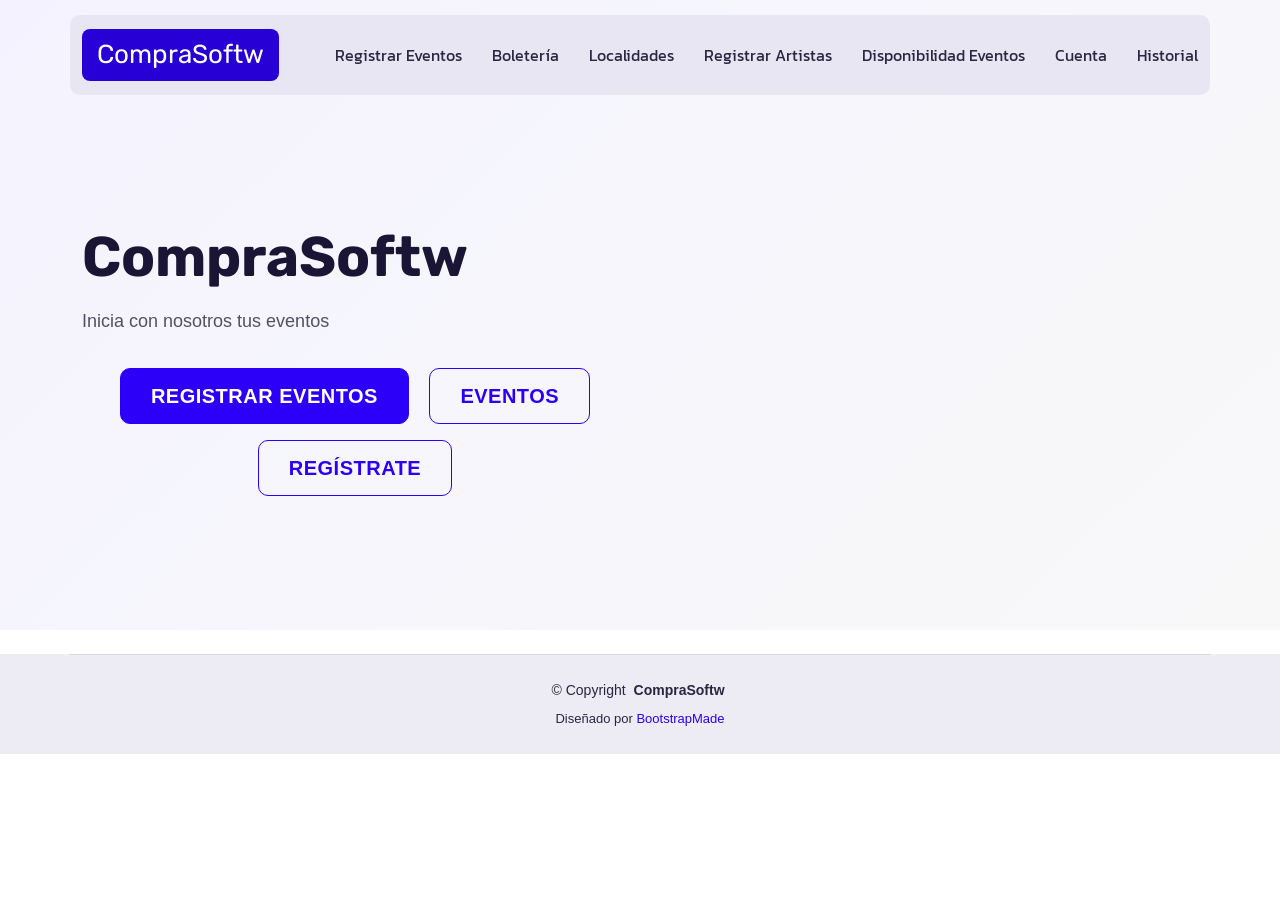
==== commit b40019db: "vistas" ====
--- a/Documents/NetBeansProjects/eventos/public_html/index.html
+++ b/Documents/NetBeansProjects/eventos/public_html/index.html
@@ -1,12 +1,12 @@
 <!DOCTYPE html>
-<html lang="en">
+<html lang="es">
 
 <head>
   <meta charset="utf-8">
   <meta content="width=device-width, initial-scale=1.0" name="viewport">
-  <title>Boleteria</title>
-  <meta name="description" content="">
-  <meta name="keywords" content="">
+  <title>Boleteria - CompraSoftw</title>
+  <meta name="description" content="CompraSoftw - Plataforma para gestionar eventos, boletería y artistas. Registra tus eventos y adquiere boletas fácilmente.">
+  <meta name="keywords" content="eventos, boletería, compra de boletas, artistas, localidades">
 
   <!-- Favicons -->
   <link href="assets/img/favicon.png" rel="icon">
@@ -41,26 +41,23 @@
   <header id="header" class="header d-flex align-items-center fixed-top">
     <div class="header-container container-fluid container-xl position-relative d-flex align-items-center justify-content-between">
 
-      <a href="index.html" class="logo d-flex align-items-center">
-        <!-- Uncomment the line below if you also wish to use an image logo -->
-        <!-- <img src="assets/img/logo.webp" alt=""> -->
+      <a href="index.html" class="logo d-flex align-items-center" aria-label="Página principal CompraSoftw">
+        <!-- <img src="assets/img/logo.webp" alt="Logo CompraSoftw"> -->
         <h1 class="sitename">CompraSoftw</h1>
       </a>
 
       <nav id="navmenu" class="navmenu">
         <ul>
-          <li><a href="index.html" class="active">Inicio</a></li>
           <li><a href="eventos.html">Registrar Eventos</a></li>
-          <li><a href="boleteria.html">Boleteria</a></li>
+          <li><a href="boleteria.html">Boletería</a></li>
           <li><a href="localidades.html">Localidades</a></li>
           <li><a href="artistas.html">Registrar Artistas</a></li>
           <li><a href="disponibilidad.html">Disponibilidad Eventos</a></li>
-
-        
+          <li><a href="cuentaPersonal.html">Cuenta</a></li>
+          <li><a href="historialCompras.html">Historial</a></li>
         </ul>
-        <i class="mobile-nav-toggle d-xl-none bi bi-list"></i>
+        <i class="mobile-nav-toggle d-xl-none bi bi-list" aria-label="Menú móvil"></i>
       </nav>
-
 
     </div>
   </header>
@@ -77,13 +74,17 @@
             <h1 class="hero-title">CompraSoftw</h1>
             <p class="hero-description">Inicia con nosotros tus eventos</p>
             <div class="event-details mb-4">
-             
+              <!-- Aquí puedes agregar detalles dinámicos -->
             </div>
 
-            <div class="hero-actions" data-aos="fade-up" data-aos-delay="450" text-center mt-4>
-              <a href="eventos.html" class="btn btn-primary btn-lg me-3">Registrar Eventos </a>
-              <a href="disponibilidad.html" class="btn btn-outline-primary btn-lg">Eventos </a>
+            <div class="hero-actions text-center mt-4" data-aos="fade-up" data-aos-delay="450">
+              <a href="eventos.html" class="btn btn-primary btn-lg me-3">Registrar Eventos</a>
+              <a href="disponibilidad.html" class="btn btn-outline-primary btn-lg">Eventos</a>
+              <a href="register.html" class="btn btn-outline-primary btn-lg mt-3">Regístrate</a>
             </div>
+          </div>
+        </div>
+
       </div>
 
     </section>
@@ -92,20 +93,17 @@
 
   <footer id="footer" class="footer position-relative light-background">
     <div class="container copyright text-center mt-4">
-      <p>© <span>Copyright</span> <strong class="px-1 sitename">SenaSoftw</strong></p>
+      <p>© <span>Copyright</span> <strong class="px-1 sitename">CompraSoftw</strong></p>
       <div class="credits">
-        <!-- All the links in the footer should remain intact. -->
-        <!-- You can delete the links only if you've purchased the pro version. -->
-        <!-- Licensing information: https://bootstrapmade.com/license/ -->
-        <!-- Purchase the pro version with working PHP/AJAX contact form: [buy-url] -->
-        Designed by <a href="https://bootstrapmade.com/">BootstrapMade</a>
+        Diseñado por <a href="https://bootstrapmade.com/" target="_blank" rel="noopener noreferrer">BootstrapMade</a>
       </div>
     </div>
-
   </footer>
 
   <!-- Scroll Top -->
-  <a href="#" id="scroll-top" class="scroll-top d-flex align-items-center justify-content-center"><i class="bi bi-arrow-up-short"></i></a>
+  <a href="#" id="scroll-top" class="scroll-top d-flex align-items-center justify-content-center" aria-label="Volver arriba">
+    <i class="bi bi-arrow-up-short"></i>
+  </a>
 
   <!-- Preloader -->
   <div id="preloader"></div>
@@ -125,4 +123,4 @@
 
 </body>
 
-</html>+</html>
--- a/Documents/NetBeansProjects/eventos/public_html/assets/css/main.css
+++ b/Documents/NetBeansProjects/eventos/public_html/assets/css/main.css
@@ -4755,6 +4755,7 @@
 th {
   background: #000;
   color: #fff;
+  background: #4ecdc4;
   text-transform: uppercase;
 }
 
@@ -4763,4 +4764,8 @@
   border-bottom: 2px solid #111;
   color: #333;
   font-size: 18px;
+}
+
+.tabla{
+    margin-top: 10px;
 }
